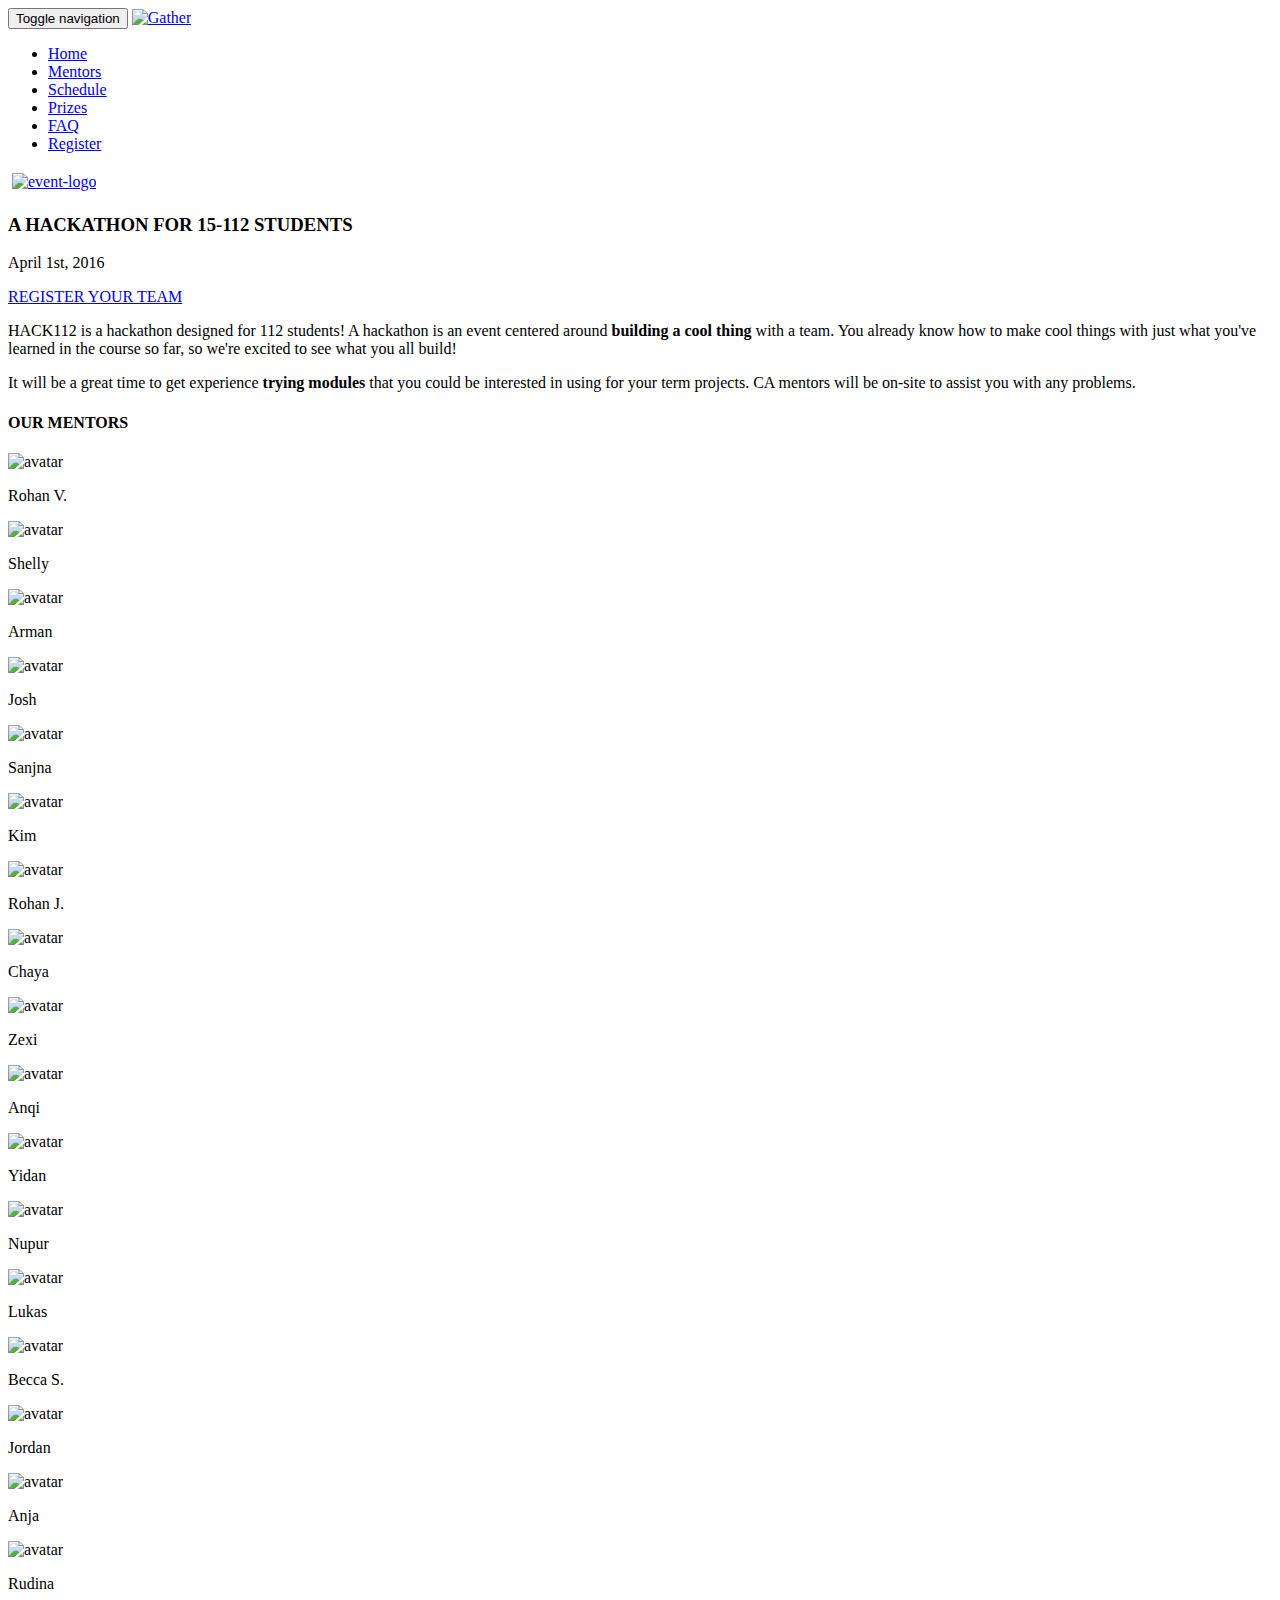
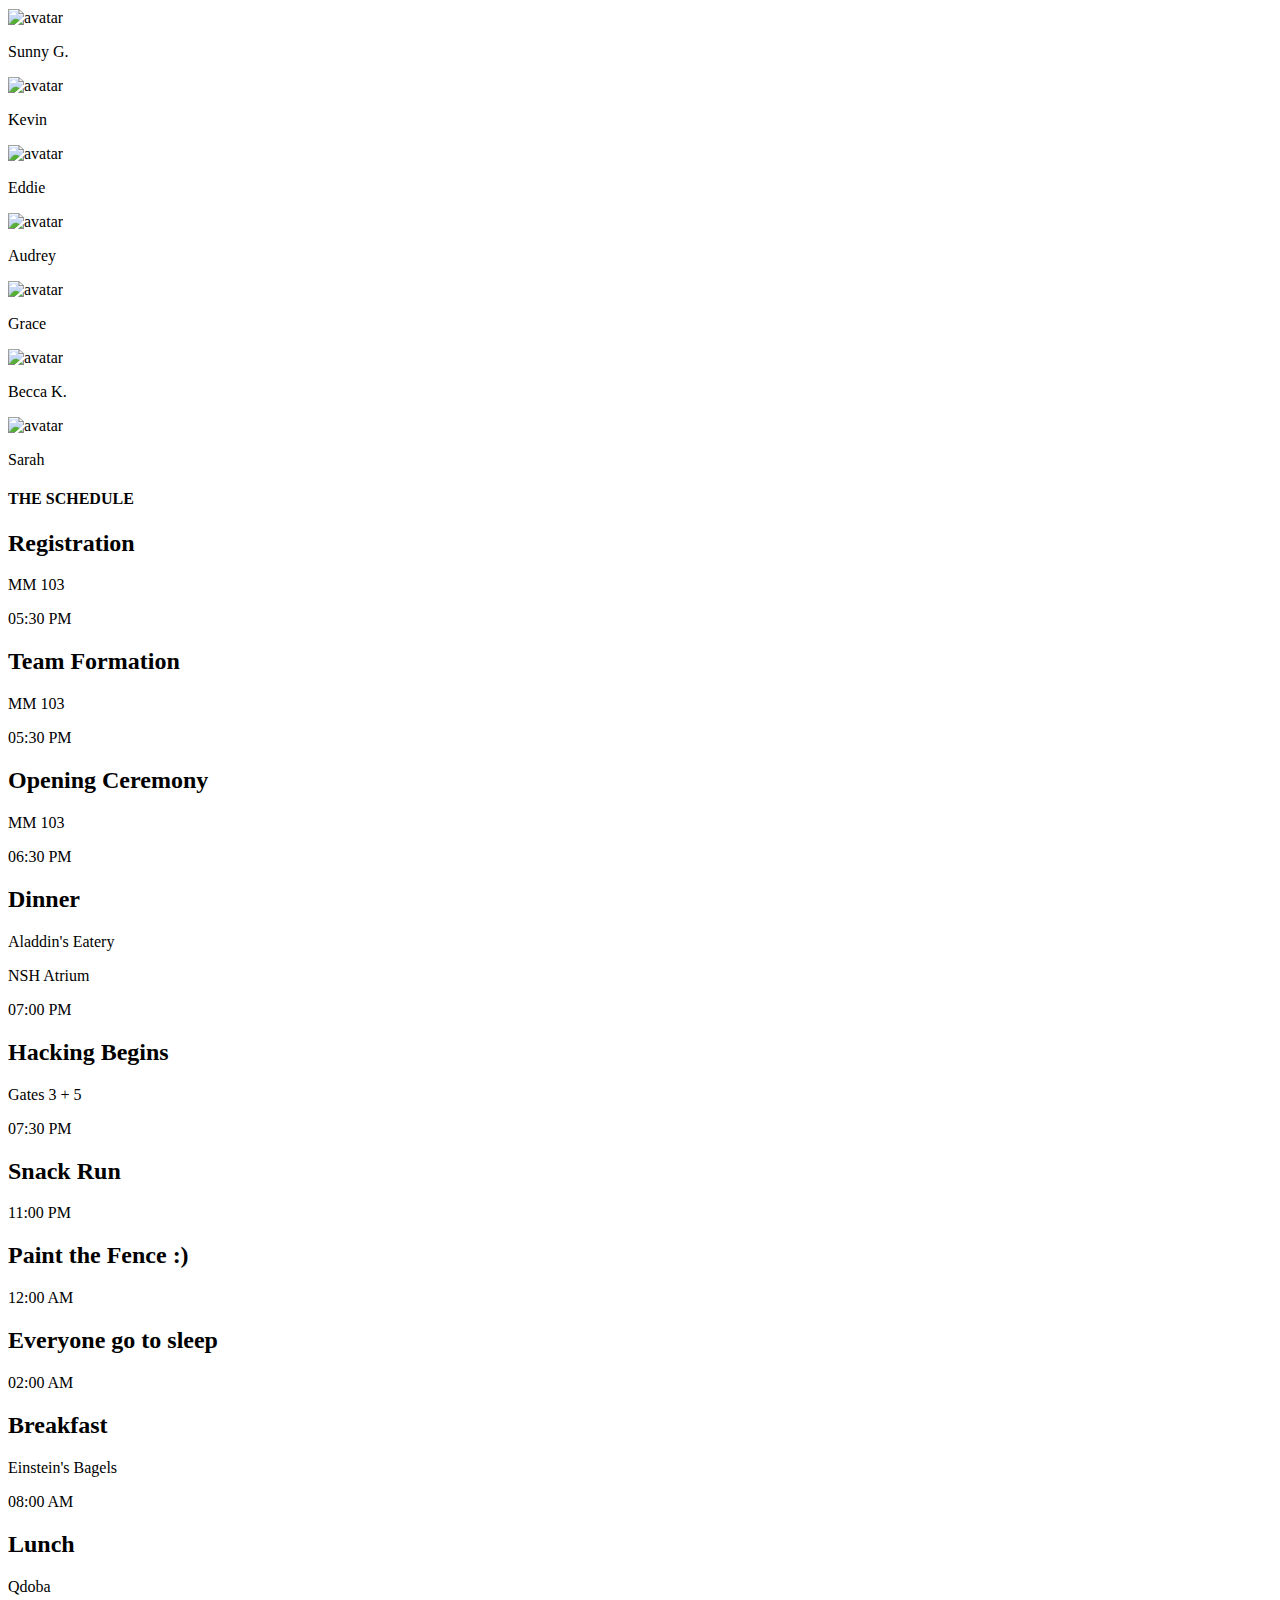
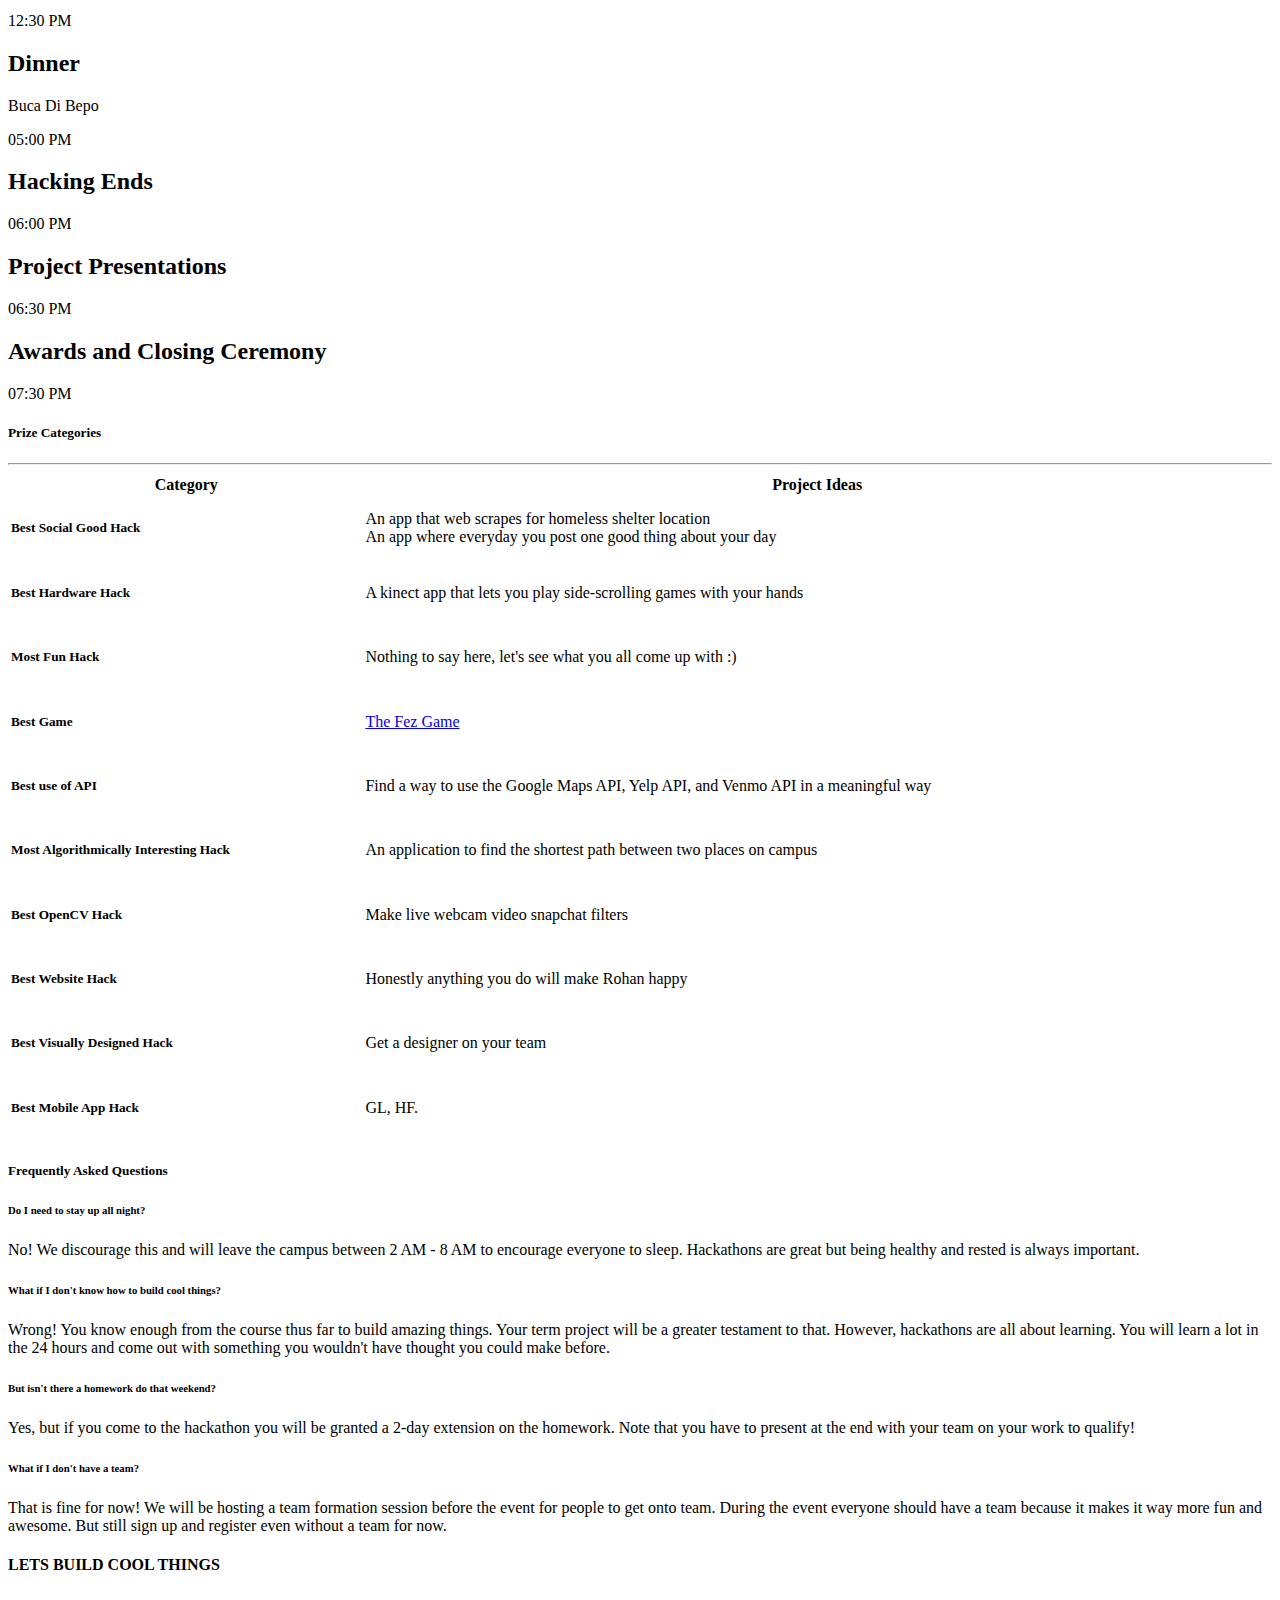
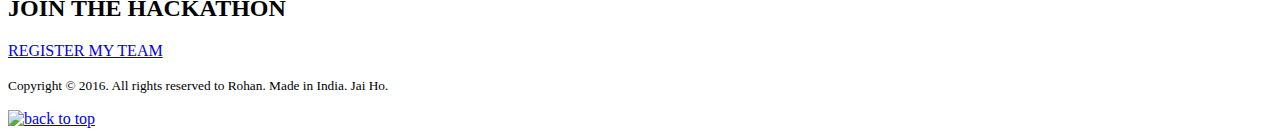
==== index.html @ f841cd09 "Weooo" ====
<!DOCTYPE html>
<html lang="en">
<!-- 

Page    : index / Gather
Version : 1.0
Author  : Surjith S M
URI     : http://themeforest.net/user/surjithctly

Copyright © All rights Reserved
Surjith S M / @surjithctly

 -->

<head>
    <meta charset="utf-8">
    <meta http-equiv="X-UA-Compatible" content="IE=edge">
    <meta name="viewport" content="width=device-width, initial-scale=1.0, maximum-scale=1.0, user-scalable=no">

    <!-- SEO -->
    <meta name="author" content="Surjith S M">
    <meta name="description" content="Gather is a responsive Template for Events, Meetups, Conference and other gatherings.">
    <meta name="keywords" content="gather, responsive, event, meetup, template, conference, gather, rsvp, download">

    <!-- Favicons -->
    <link rel="shortcut icon" href="images/favicon.ico">

    <!-- Page Title -->
    <title>HACK112</title>

    <!-- Bootstrap -->
    <link href="css/bootstrap.min.css" rel="stylesheet">

    <!-- Custom Google Font : Open Sans & Montserrat -->
    <link href='https://fonts.googleapis.com/css?family=Open+Sans:300,600' rel='stylesheet' type='text/css'>
    <link href='https://fonts.googleapis.com/css?family=Montserrat:400,700' rel='stylesheet' type='text/css'>

    <!-- Plugins -->
    <link href="css/plugins/animate.css" rel="stylesheet">
    <link href="css/plugins/slick.css" rel="stylesheet">
    <link href="css/plugins/magnific-popup.css" rel="stylesheet">
    <link href="css/plugins/font-awesome.css" rel="stylesheet">
    <link href="css/plugins/streamline-icons.css" rel="stylesheet">

    <!-- Event Style -->
    <link href="css/event.css" rel="stylesheet">

    <!-- Color Theme -->
    <!-- Options: green, purple, red, yellow, mint, blue, black  -->
    <link href="css/themes/112blue.css" rel="stylesheet">

    <!-- HTML5 shim and Respond.js for IE8 support of HTML5 elements and media queries -->
    <!-- WARNING: Respond.js doesn't work if you view the page via file:// -->
    <!--[if lt IE 9]>
  <script src="js/ie/respond.min.js"></script>
  <![endif]-->

    <!-- Modernizr -->
    <script src="js/modernizr.min.js"></script>
    <!-- Subtle Loading bar -->
    <script src="js/plugins/pace.js"></script>
</head>

<body class="animate-page" data-spy="scroll" data-target="#navbar" data-offset="100">
    <!--Preloader div-->
    <div class="preloader"></div>

    <!-- Fixed navbar -->
    <nav class="navbar navbar-default navbar-fixed-top reveal-menu js-reveal-menu reveal-menu-hidden">
        <div class="container">
            <div class="navbar-header">
                <button type="button" class="navbar-toggle collapsed" data-toggle="collapse" data-target="#navbar" aria-expanded="false" aria-controls="navbar">
                    <span class="sr-only">Toggle navigation</span>
                    <span class="icon-bar"></span>
                    <span class="icon-bar"></span>
                    <span class="icon-bar"></span>
                </button>
                <a class="navbar-brand" href="#"><img style="height:35px;" src="imgs/mainlogo.png" alt="Gather"> </a>
            </div>
            <div id="navbar" class="navbar-collapse collapse">

                <ul class="nav navbar-nav navbar-right">
                    <li class="active"><a href="#top">Home</a></li>
                    <li><a href="#speakers">Mentors</a></li>
                    <li><a href="#schedule">Schedule</a></li>
                    <li><a href="#prizes">Prizes</a></li>
                    <li><a href="#faq">FAQ</a></li>
                    <li><a href="#register">Register</a></li>
                </ul>
            </div>
            <!--/.nav-collapse -->
        </div>
    </nav>
    <!-- // End Fixed navbar -->

    <header id="top" class="header">
        <div class="container">

            <div class="header_top-bg">
                <div class="logo">
                    <a href="#"><img style="border: solid 4px white;" src="imgs/mainlogo.png" alt="event-logo"></a>
                </div>
            </div>

            <h3 class="headline-support wow fadeInDown">A HACKATHON FOR 15-112 STUDENTS</h3>

            <div class="when_where wow fadeIn" data-wow-delay="0.4s">
                <p class="event_when">April 1st, 2016</p>
            </div>

            <div class="header_bottom-bg">
                <a class="btn btn-default btn-xl wow zoomIn" data-wow-delay="0.3s" href="https://docs.google.com/forms/d/1t9cAFQlbSIziXIK_di3aM43OE3vxuRwEm1sgp1pA09I/viewform" target="blank_">REGISTER YOUR TEAM</a>
            </div>

        </div>
        <!-- end .container -->
    </header>
    <!-- end .header -->

    <!-- 
     Highlight Section
     ====================================== -->

    <section class="highlight">

        <div class="container">
            <p class="lead text-center">HACK112 is a hackathon designed for 112 students! A hackathon is an event centered around <b>building a cool thing</b> with a team. You already know how to make cool things with just what you've learned in the course so far, so we're excited to see what you all build!</p>
            <p class="lead text-center">It will be a great time to get experience <b>trying modules</b> that you could be interested in using for your term projects. CA mentors will be on-site to assist you with any problems.</p>

            <!-- <div class="countdown_wrap">

                <h6 class="countdown_title text-center">EVENT WILL START IN</h6>


                <ul id="countdown" data-event-date="1 april 2017 17:00:00">
                    <li class="wow zoomIn" data-wow-delay="0s"> <span class="days">00</span>
                        <p class="timeRefDays">days</p>
                    </li>
                    <li class="wow zoomIn" data-wow-delay="0.2s"> <span class="hours">00</span>
                        <p class="timeRefHours">hours</p>
                    </li>
                    <li class="wow zoomIn" data-wow-delay="0.4s"> <span class="minutes">00</span>
                        <p class="timeRefMinutes">minutes</p>
                    </li>
                    <li class="wow zoomIn" data-wow-delay="0.6s"> <span class="seconds">00</span>
                        <p class="timeRefSeconds">seconds</p>
                    </li>
                </ul>
            </div> -->
            <!-- end .countdown_wrap -->

        </div>
        <!-- end .container -->

    </section>
    <!-- end section.highlight -->

    <!-- 
     Our Speakers
     ====================================== -->

    <section class="speakers" id="speakers">
        <div class="container">

            <div class="section-title wow fadeInUp">
                <h4>OUR MENTORS</h4>
            </div>

            <div class="speaker-slider">

                <div class="speaker-info wow fadeIn" data-wow-delay="0s">
                    <img src="imgs/cas/rnvarma.jpg" alt="avatar" class="img-responsive center-block">
                    <p>Rohan V.</p>
                    <!-- <span>Web Apps</span> -->
                </div>
                <!-- end .speaker-info -->

                <div class="speaker-info wow fadeIn" data-wow-delay="0.1s">
                    <img src="imgs/cas/sbensal.jpg" alt="avatar" class="img-responsive center-block">
                    <p>Shelly</p>
                    <!-- <span>Foursquare</span> -->
                </div>
                <!-- end .speaker-info -->

                <div class="speaker-info wow fadeIn" data-wow-delay="0.2s">
                    <img src="imgs/cas/armanh.jpg" alt="avatar" class="img-responsive center-block">
                    <p>Arman</p>
                    <!-- <span>Consultant</span> -->
                </div>
                <!-- end .speaker-info -->

                <div class="speaker-info wow fadeIn" data-wow-delay="0.2s">
                    <img src="imgs/cas/jkorn.jpg" alt="avatar" class="img-responsive center-block">
                    <p>Josh</p>
                    <!-- <span>Consultant</span> -->
                </div>
                <!-- end .speaker-info -->

                <div class="speaker-info wow fadeIn" data-wow-delay="0.2s">
                    <img src="imgs/cas/sbhartiy.jpg" alt="avatar" class="img-responsive center-block">
                    <p>Sanjna</p>
                    <!-- <span>Consultant</span> -->
                </div>
                <!-- end .speaker-info -->

                <div class="speaker-info wow fadeIn" data-wow-delay="0.2s">
                    <img src="imgs/cas/kkleiven.jpg" alt="avatar" class="img-responsive center-block">
                    <p>Kim</p>
                    <!-- <span>Consultant</span> -->
                </div>
                <!-- end .speaker-info -->

                <div class="speaker-info wow fadeIn" data-wow-delay="0.2s">
                    <img src="imgs/cas/rjadvani.jpg" alt="avatar" class="img-responsive center-block">
                    <p>Rohan J.</p>
                    <!-- <span>Consultant</span> -->
                </div>
                <!-- end .speaker-info -->

                <div class="speaker-info wow fadeIn" data-wow-delay="0.2s">
                    <img src="imgs/cas/cwurman.jpg" alt="avatar" class="img-responsive center-block">
                    <p>Chaya</p>
                    <!-- <span>Consultant</span> -->
                </div>
                <!-- end .speaker-info -->

                <div class="speaker-info wow fadeIn" data-wow-delay="0.2s">
                    <img src="imgs/cas/zexiy.jpg" alt="avatar" class="img-responsive center-block">
                    <p>Zexi</p>
                    <!-- <span>Consultant</span> -->
                </div>
                <!-- end .speaker-info -->

                <div class="speaker-info wow fadeIn" data-wow-delay="0.2s">
                    <img src="imgs/cas/acong.jpg" alt="avatar" class="img-responsive center-block">
                    <p>Anqi</p>
                    <!-- <span>Consultant</span> -->
                </div>
                <!-- end .speaker-info -->

                <div class="speaker-info wow fadeIn" data-wow-delay="0.2s">
                    <img src="imgs/cas/ycong.jpg" alt="avatar" class="img-responsive center-block">
                    <p>Yidan</p>
                    <!-- <span>Consultant</span> -->
                </div>
                <!-- end .speaker-info -->



                <div class="speaker-info wow fadeIn" data-wow-delay="0.2s">
                    <img src="imgs/cas/nchatter.jpg" alt="avatar" class="img-responsive center-block">
                    <p>Nupur</p>
                    <!-- <span>Consultant</span> -->
                </div>
                <!-- end .speaker-info -->

                <div class="speaker-info wow fadeIn" data-wow-delay="0.2s">
                    <img src="imgs/cas/lbp.jpg" alt="avatar" class="img-responsive center-block">
                    <p>Lukas</p>
                    <!-- <span>Consultant</span> -->
                </div>
                <!-- end .speaker-info -->

                <div class="speaker-info wow fadeIn" data-wow-delay="0.2s">
                    <img src="imgs/cas/rkstokes.jpg" alt="avatar" class="img-responsive center-block">
                    <p>Becca S.</p>
                    <!-- <span>Consultant</span> -->
                </div>
                <!-- end .speaker-info -->

                <div class="speaker-info wow fadeIn" data-wow-delay="0.2s">
                    <img src="imgs/cas/jstapins.jpg" alt="avatar" class="img-responsive center-block">
                    <p>Jordan</p>
                    <!-- <span>Consultant</span> -->
                </div>
                <!-- end .speaker-info -->

                <div class="speaker-info wow fadeIn" data-wow-delay="0.2s">
                    <img src="imgs/cas/akalaba.jpg" alt="avatar" class="img-responsive center-block">
                    <p>Anja</p>
                    <!-- <span>Consultant</span> -->
                </div>
                <!-- end .speaker-info -->

                <div class="speaker-info wow fadeIn" data-wow-delay="0.2s">
                    <img src="imgs/cas/rmorina.jpg" alt="avatar" class="img-responsive center-block">
                    <p>Rudina</p>
                    <!-- <span>Consultant</span> -->
                </div>
                <!-- end .speaker-info -->

                <div class="speaker-info wow fadeIn" data-wow-delay="0.2s">
                    <img src="imgs/cas/sgakhar.jpg" alt="avatar" class="img-responsive center-block">
                    <p>Sunny G.</p>
                    <!-- <span>Consultant</span> -->
                </div>
                <!-- end .speaker-info -->

                <div class="speaker-info wow fadeIn" data-wow-delay="0.2s">
                    <img src="imgs/cas/kevinzhe.jpg" alt="avatar" class="img-responsive center-block">
                    <p>Kevin</p>
                    <!-- <span>Consultant</span> -->
                </div>
                <!-- end .speaker-info -->

                <div class="speaker-info wow fadeIn" data-wow-delay="0.2s">
                    <img src="imgs/cas/edryer.jpg" alt="avatar" class="img-responsive center-block">
                    <p>Eddie</p>
                    <!-- <span>Consultant</span> -->
                </div>
                <!-- end .speaker-info -->

                <div class="speaker-info wow fadeIn" data-wow-delay="0.2s">
                    <img src="imgs/cas/aslao.jpg" alt="avatar" class="img-responsive center-block">
                    <p>Audrey</p>
                    <!-- <span>Consultant</span> -->
                </div>
                <!-- end .speaker-info -->

                <div class="speaker-info wow fadeIn" data-wow-delay="0.2s">
                    <img src="imgs/cas/graceg.jpg" alt="avatar" class="img-responsive center-block">
                    <p>Grace</p>
                    <!-- <span>Consultant</span> -->
                </div>
                <!-- end .speaker-info -->

                <div class="speaker-info wow fadeIn" data-wow-delay="0.2s">
                    <img src="imgs/cas/rkern.jpg" alt="avatar" class="img-responsive center-block">
                    <p>Becca K.</p>
                    <!-- <span>Consultant</span> -->
                </div>
                <!-- end .speaker-info -->

                <div class="speaker-info wow fadeIn" data-wow-delay="0.2s">
                    <img src="imgs/cas/sbien.jpg" alt="avatar" class="img-responsive center-block">
                    <p>Sarah</p>
                    <!-- <span>Consultant</span> -->
                </div>
                <!-- end .speaker-info -->

            </div>

        </div>
        <!-- end .container -->
    </section>
    <!-- end section.speakers -->

    <!-- 
     Our Schedule
     ====================================== -->

    <section class="schedule" id="schedule">

        <div class="container">
            <div class="section-title wow fadeInUp">
                <h4>THE SCHEDULE</h4>
            </div>

            <!-- Tab panes -->
            <div class="tab-content">
                <div role="tabpanel" class="tab-pane active" id="day1">

                    <!-- ########## Schedule Timeline DAY 01 Starts ########### -->

                    <section class="timeline">
                        <div class="timeline-block">
                            <div class="timeline-bullet wow zoomIn" data-wow-delay="0s">

                            </div>
                            <!-- timeline-bullet -->

                            <div class="timeline-content">
                                <h2 class="wow flipInX" data-wow-delay="0.3s"> Registration</h2>
                                <p class="wow flipInX" data-wow-delay="0.3s">MM 103</p>
                                <span class="date wow flipInX" data-wow-delay="0.3s">05:30 PM</span>
                            </div>
                            <!-- timeline-content -->
                        </div>
                        <!-- timeline-block -->

                        <div class="timeline-block">
                            <div class="timeline-bullet wow zoomIn" data-wow-delay="0s">

                            </div>
                            <!-- timeline-bullet -->

                            <div class="timeline-content">
                                <h2 class="wow flipInX" data-wow-delay="0.3s">Team Formation</h2>
                                <p class="wow flipInX" data-wow-delay="0.3s">MM 103</p>
                                <span class="date wow flipInX" data-wow-delay="0.3s">05:30 PM</span>
                            </div>
                            <!-- timeline-content -->
                        </div>
                        <!-- timeline-block -->

                        <div class="timeline-block">
                            <div class="timeline-bullet wow zoomIn" data-wow-delay="0s">

                            </div>
                            <!-- timeline-bullet -->

                            <div class="timeline-content">
                                <h2 class="wow flipInX" data-wow-delay="0.3s">Opening Ceremony</h2>
                                <p class="wow flipInX" data-wow-delay="0.3s">MM 103</p>
                                <span class="date wow flipInX" data-wow-delay="0.3s">06:30 PM</span>
                            </div>
                            <!-- timeline-content -->
                        </div>
                        <!-- timeline-block -->

                        <div class="timeline-block">
                            <div class="timeline-bullet wow zoomIn" data-wow-delay="0s">

                            </div>
                            <!-- timeline-bullet -->

                            <div class="timeline-content">
                                <h2 class="wow flipInX" data-wow-delay="0.3s">Dinner</h2>
                                <p class="wow flipInX" data-wow-delay="0.3s">Aladdin's Eatery</p>
                                <p class="wow flipInX" data-wow-delay="0.3s">NSH Atrium</p>
                                <span class="date wow flipInX" data-wow-delay="0.3s">07:00 PM</span>
                            </div>
                            <!-- timeline-content -->
                        </div>
                        <!-- timeline-block -->

                        <div class="timeline-block">
                            <div class="timeline-bullet wow zoomIn" data-wow-delay="0s">

                            </div>
                            <!-- timeline-bullet -->

                            <div class="timeline-content">
                                <h2 class="wow flipInX" data-wow-delay="0.3s">Hacking Begins</h2>
                                <p class="wow flipInX" data-wow-delay="0.3s">Gates 3 + 5</p>
                                <span class="date wow flipInX" data-wow-delay="0.3s">07:30 PM</span>
                            </div>
                            <!-- timeline-content -->
                        </div>
                        <!-- timeline-block -->

                        <div class="timeline-block">
                            <div class="timeline-bullet wow zoomIn" data-wow-delay="0s">

                            </div>
                            <!-- timeline-bullet -->

                            <div class="timeline-content">
                                <h2 class="wow flipInX" data-wow-delay="0.3s">Snack Run</h2>
                                <p class="wow flipInX" data-wow-delay="0.3s"></p>
                                <span class="date wow flipInX" data-wow-delay="0.3s">11:00 PM</span>
                            </div>
                            <!-- timeline-content -->
                        </div>
                        <!-- timeline-block -->

                        <div class="timeline-block">
                            <div class="timeline-bullet wow zoomIn" data-wow-delay="0s">

                            </div>
                            <!-- timeline-bullet -->

                            <div class="timeline-content">
                                <h2 class="wow flipInX" data-wow-delay="0.3s">Paint the Fence :)</h2>
                                <span class="date wow flipInX" data-wow-delay="0.3s">12:00 AM</span>
                            </div>
                            <!-- timeline-content -->
                        </div>
                        <!-- timeline-block -->

                        <div class="timeline-block">
                            <div class="timeline-bullet wow zoomIn" data-wow-delay="0s">

                            </div>
                            <!-- timeline-bullet -->

                            <div class="timeline-content">
                                <h2 class="wow flipInX" data-wow-delay="0.3s">Everyone go to sleep</h2>
                                <span class="date wow flipInX" data-wow-delay="0.3s">02:00 AM</span>
                            </div>
                            <!-- timeline-content -->
                        </div>
                        <!-- timeline-block -->

                        <div class="timeline-block">
                            <div class="timeline-bullet wow zoomIn" data-wow-delay="0s">

                            </div>
                            <!-- timeline-bullet -->

                            <div class="timeline-content">
                                <h2 class="wow flipInX" data-wow-delay="0.3s">Breakfast</h2>
                                <p class="wow flipInX" data-wow-delay="0.3s">Einstein's Bagels</p>
                                <span class="date wow flipInX" data-wow-delay="0.3s">08:00 AM</span>
                            </div>
                            <!-- timeline-content -->
                        </div>
                        <!-- timeline-block -->

                        <div class="timeline-block">
                            <div class="timeline-bullet wow zoomIn" data-wow-delay="0s">

                            </div>
                            <!-- timeline-bullet -->

                            <div class="timeline-content">
                                <h2 class="wow flipInX" data-wow-delay="0.3s">Lunch</h2>
                                <p class="wow flipInX" data-wow-delay="0.3s">Qdoba</p>
                                <span class="date wow flipInX" data-wow-delay="0.3s">12:30 PM</span>
                            </div>
                            <!-- timeline-content -->
                        </div>
                        <!-- timeline-block -->

                        <div class="timeline-block">
                            <div class="timeline-bullet wow zoomIn" data-wow-delay="0s">

                            </div>
                            <!-- timeline-bullet -->

                            <div class="timeline-content">
                                <h2 class="wow flipInX" data-wow-delay="0.3s">Dinner</h2>
                                <p class="wow flipInX" data-wow-delay="0.3s">Buca Di Bepo</p>
                                <span class="date wow flipInX" data-wow-delay="0.3s">05:00 PM</span>
                            </div>
                            <!-- timeline-content -->
                        </div>
                        <!-- timeline-block -->

                        <div class="timeline-block">
                            <div class="timeline-bullet wow zoomIn" data-wow-delay="0s">

                            </div>
                            <!-- timeline-bullet -->

                            <div class="timeline-content">
                                <h2 class="wow flipInX" data-wow-delay="0.3s">Hacking Ends</h2>
                                <span class="date wow flipInX" data-wow-delay="0.3s">06:00 PM</span>
                            </div>
                            <!-- timeline-content -->
                        </div>
                        <!-- timeline-block -->

                        <div class="timeline-block">
                            <div class="timeline-bullet wow zoomIn" data-wow-delay="0s">

                            </div>
                            <!-- timeline-bullet -->

                            <div class="timeline-content">
                                <h2 class="wow flipInX" data-wow-delay="0.3s">Project Presentations</h2>
                                <span class="date wow flipInX" data-wow-delay="0.3s">06:30 PM</span>
                            </div>
                            <!-- timeline-content -->
                        </div>
                        <!-- timeline-block -->

                        <div class="timeline-block">
                            <div class="timeline-bullet wow zoomIn" data-wow-delay="0s">

                            </div>
                            <!-- timeline-bullet -->

                            <div class="timeline-content">
                                <h2 class="wow flipInX" data-wow-delay="0.3s">Awards and Closing Ceremony</h2>
                                <span class="date wow flipInX" data-wow-delay="0.3s">07:30 PM</span>
                            </div>
                            <!-- timeline-content -->
                        </div>
                        <!-- timeline-block -->
                    </section>
                    <!-- timeline -->

                    <!-- ########### End Schedule Timeline  DAY 01  ########### -->

                </div>
            </div>

        </div>
        <!-- end .container -->

    </section>
    <!-- end section.schedule -->

    <!-- 
     Pricing
     ====================================== -->

    <section class="faq" id="prizes">

        <div class="container">

            <div class="section-title">
                <h5>Prize Categories
                </h5>
            </div>
            <div class="row">
                <div class="col-md-10 col-md-offset-1 wow fadeInLeft" data-wow-duration="1s">
                    <table width="100%">
                        <tbody>
                            <tr>
                                <th>Category</th>
                                <th>Project Ideas</th>
                            </tr>
                            <tr>
                                <td><h5>Best Social Good Hack</h5></td>
                                <td>An app that web scrapes for homeless shelter location<br>
                                    An app where everyday you post one good thing about your day</td>
                            </tr>
                            <hr>
                            <tr>
                                <td><h5>Best Hardware Hack</h5></td>
                                <td>A kinect app that lets you play side-scrolling games with your hands</td>
                            </tr>
                            <tr>
                                <td><h5>Most Fun Hack</h5></td>
                                <td>Nothing to say here, let's see what you all come up with :)</td>
                            </tr>
                            <tr>
                                <td><h5>Best Game</h5></td>
                                <td><a href="http://fezgame.com/">The Fez Game</a></td>
                            </tr>
                            <tr>
                                <td><h5>Best use of API</h5></td>
                                <td>Find a way to use the Google Maps API, Yelp API, and Venmo API in a meaningful way</td>
                            </tr>
                            <tr>
                                <td><h5>Most Algorithmically Interesting Hack</h5></td>
                                <td>An application to find the shortest path between two places on campus</td>
                            </tr>
                            <tr>
                                <td><h5>Best OpenCV Hack</h5></td>
                                <td>Make live webcam video snapchat filters</td>
                            </tr>
                            <tr>
                                <td><h5>Best Website Hack</h5></td>
                                <td>Honestly anything you do will make Rohan happy</td>
                            </tr>
                            <tr>
                                <td><h5>Best Visually Designed Hack</h5></td>
                                <td>Get a designer on your team</td>
                            </tr>
                            <tr>
                                <td><h5>Best Mobile App Hack</h5></td>
                                <td>GL, HF.</td>
                            </tr>
                        </tbody>
                    </table>
                </div>
            </div>
        </div>
    </section>
    <!-- end section.faq -->

    <!-- 
     Pricing
     ====================================== -->

    <section class="faq" id="faq">

        <div class="container">

            <div class="section-title">
                <h5>Frequently Asked Questions</h5>
            </div>
            <div class="row">
                <div class="col-md-6 wow fadeInLeft" data-wow-duration="2s">
                    <h6 class="faq-title">Do I need to stay up all night?</h6>
                    <p>No! We discourage this and will leave the campus between 2 AM - 8 AM to encourage everyone to sleep. Hackathons are great but being healthy and rested is always important.</p>
                    <h6 class="faq-title">What if I don't know how to build cool things?</h6>
                    <p>Wrong! You know enough from the course thus far to build amazing things. Your term project will be a greater testament to that. However, hackathons are all about learning. You will learn a lot in the 24 hours and come out with something you wouldn't have thought you could make before.</p>
                </div>
                <div class="col-md-6 wow fadeInRight" data-wow-duration="2s">

                    <h6 class="faq-title">But isn't there a homework do that weekend?</h6>
                    <p>Yes, but if you come to the hackathon you will be granted a 2-day extension on the homework. Note that you have to present at the end with your team on your work to qualify!</p>

                    <h6 class="faq-title">What if I don't have a team?</h6>
                    <p>That is fine for now! We will be hosting a team formation session before the event for people to get onto team. During the event everyone should have a team because it makes it way more fun and awesome. But still sign up and register even without a team for now.</p>

                </div>
            </div>
        </div>
    </section>
    <!-- end section.faq -->

    <!-- 
     Footer Call to Action
     ====================================== -->

    <section class="footer-action" id="register">

        <div class="container">

            <h4 class="headline-support wow fadeInDown">LETS BUILD COOL THINGS</h4>
            <h2 class="headline wow fadeInDown" data-wow-delay="0.1s">JOIN THE HACKATHON</h2>

            <div class="footer_bottom-bg">
                <a class="btn btn-success btn-xl wow zoomIn" data-wow-delay="0.3s" href="https://docs.google.com/forms/d/1t9cAFQlbSIziXIK_di3aM43OE3vxuRwEm1sgp1pA09I/viewform" target="blank_">REGISTER MY TEAM</a>
            </div>

        </div>

    </section>
    <!-- end section.footer-action -->

    <footer>

        <!-- <div class="social-icons">
            <a href="#" class="wow zoomIn"> <i class="fa fa-twitter"></i> </a>
            <a href="#" class="wow zoomIn" data-wow-delay="0.2s"> <i class="fa fa-facebook"></i> </a>
            <a href="#" class="wow zoomIn" data-wow-delay="0.4s"> <i class="fa fa-linkedin"></i> </a>
        </div> -->
        <p> <small class="text-muted">Copyright © 2016. All rights reserved to Rohan. Made in India. Jai Ho.</small></p>

    </footer>

    <a href="#top" class="back_to_top"><img src="images/back_to_top.png" alt="back to top"></a>

    <!-- 
     Javascripts : Nerd Stuff :)
     ====================================== -->

    <!-- jQuery Library -->
    <script src="js/jquery.min.js"></script>

    <!-- Bootstrap JS -->
    <script src="js/bootstrap.min.js"></script>

    <!-- 3rd party Plugins -->
    <script src="js/plugins/countdown.js"></script>
    <script src="js/plugins/wow.js"></script>
    <script src="js/plugins/slick.js"></script>
    <script src="js/plugins/magnific-popup.js"></script>
    <script src="js/plugins/validate.js"></script>
    <script src="js/plugins/appear.js"></script>
    <script src="js/plugins/count-to.js"></script>
    <script src="js/plugins/nicescroll.js"></script>

    <!-- Google Map -->
    <script src="http://maps.google.com/maps/api/js?sensor=false"></script>
    <script src="js/plugins/infobox.js"></script>
    <script src="js/plugins/google-map.js"></script>
    <script src="js/plugins/directions.js"></script>

    <!-- JS Includes -->
    <script src="js/includes/subscribe.js"></script>
    <script src="js/includes/contact_form.js"></script>

    <!-- Main Script -->
    <script src="js/main.js"></script>

    <script>
  (function(i,s,o,g,r,a,m){i['GoogleAnalyticsObject']=r;i[r]=i[r]||function(){
  (i[r].q=i[r].q||[]).push(arguments)},i[r].l=1*new Date();a=s.createElement(o),
  m=s.getElementsByTagName(o)[0];a.async=1;a.src=g;m.parentNode.insertBefore(a,m)
  })(window,document,'script','//www.google-analytics.com/analytics.js','ga');

  ga('create', 'UA-75280503-1', 'auto');
  ga('send', 'pageview');

</script>

</body>

</html>
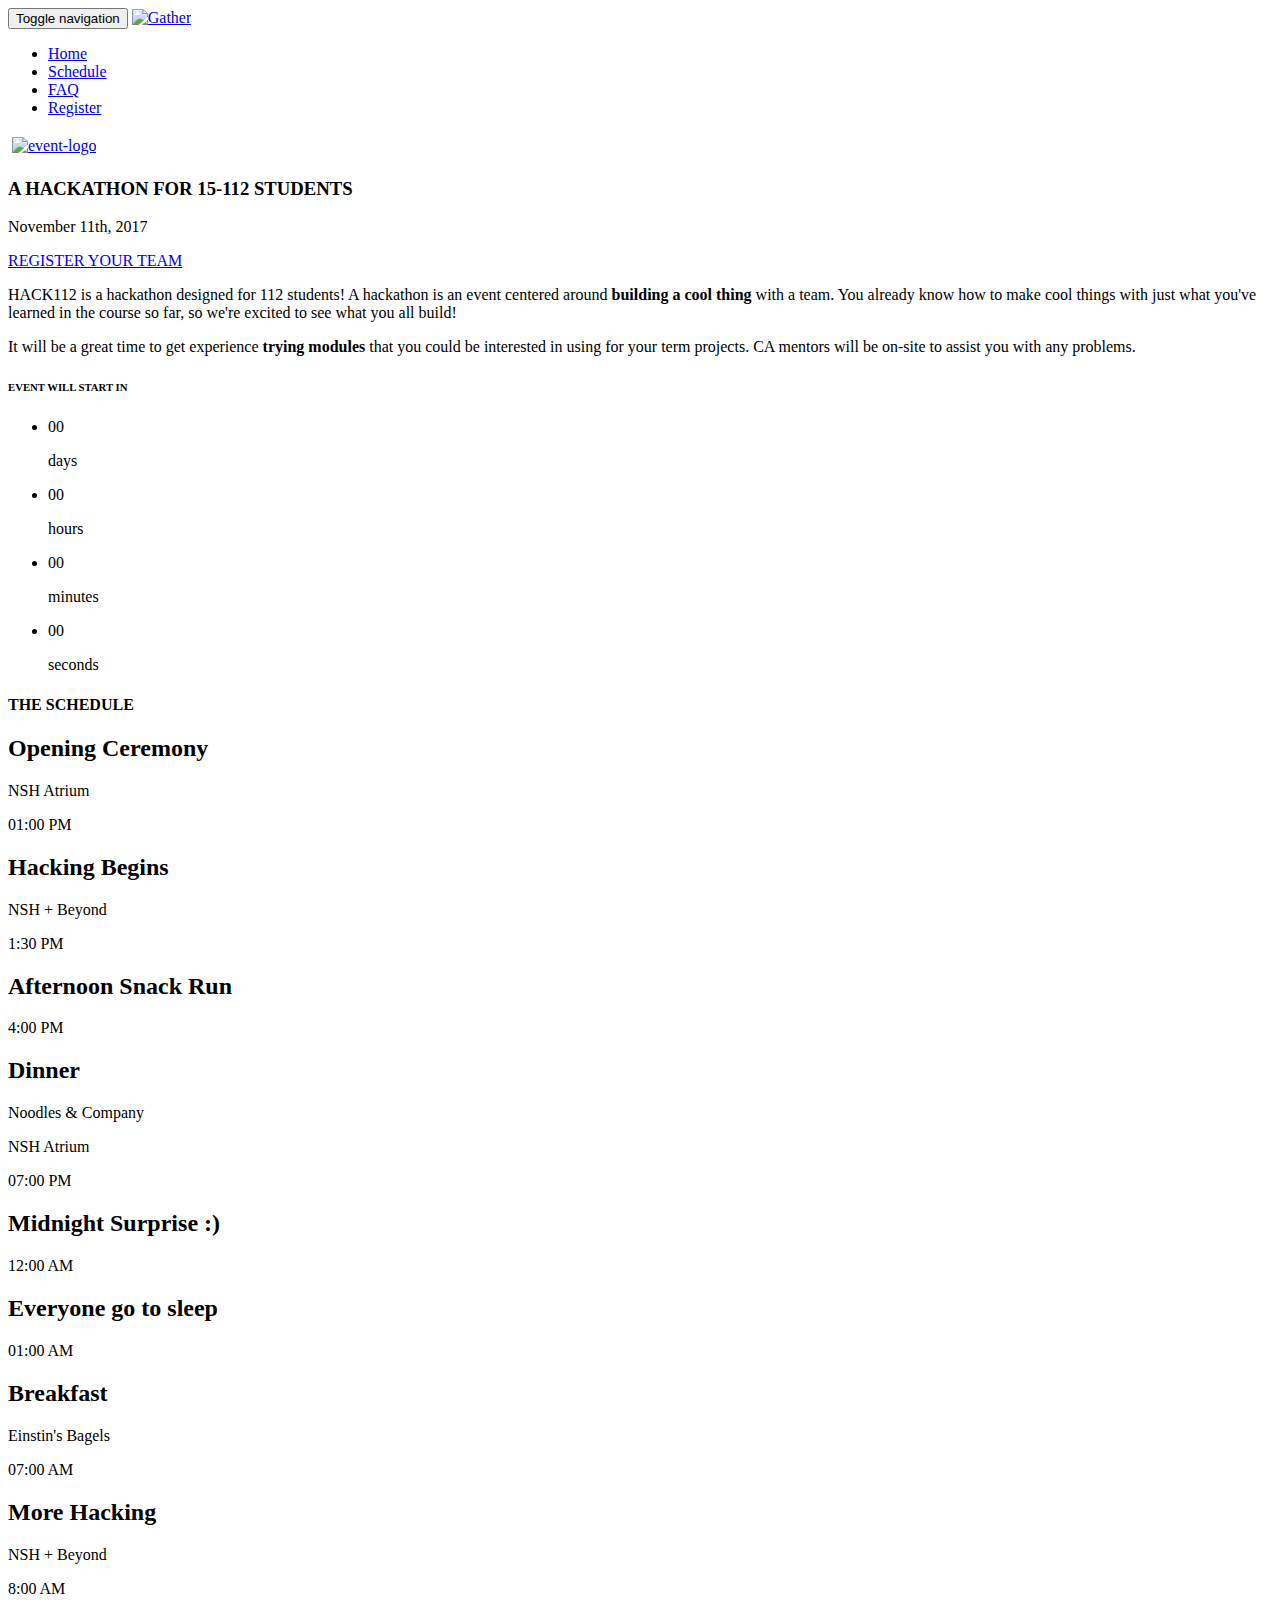
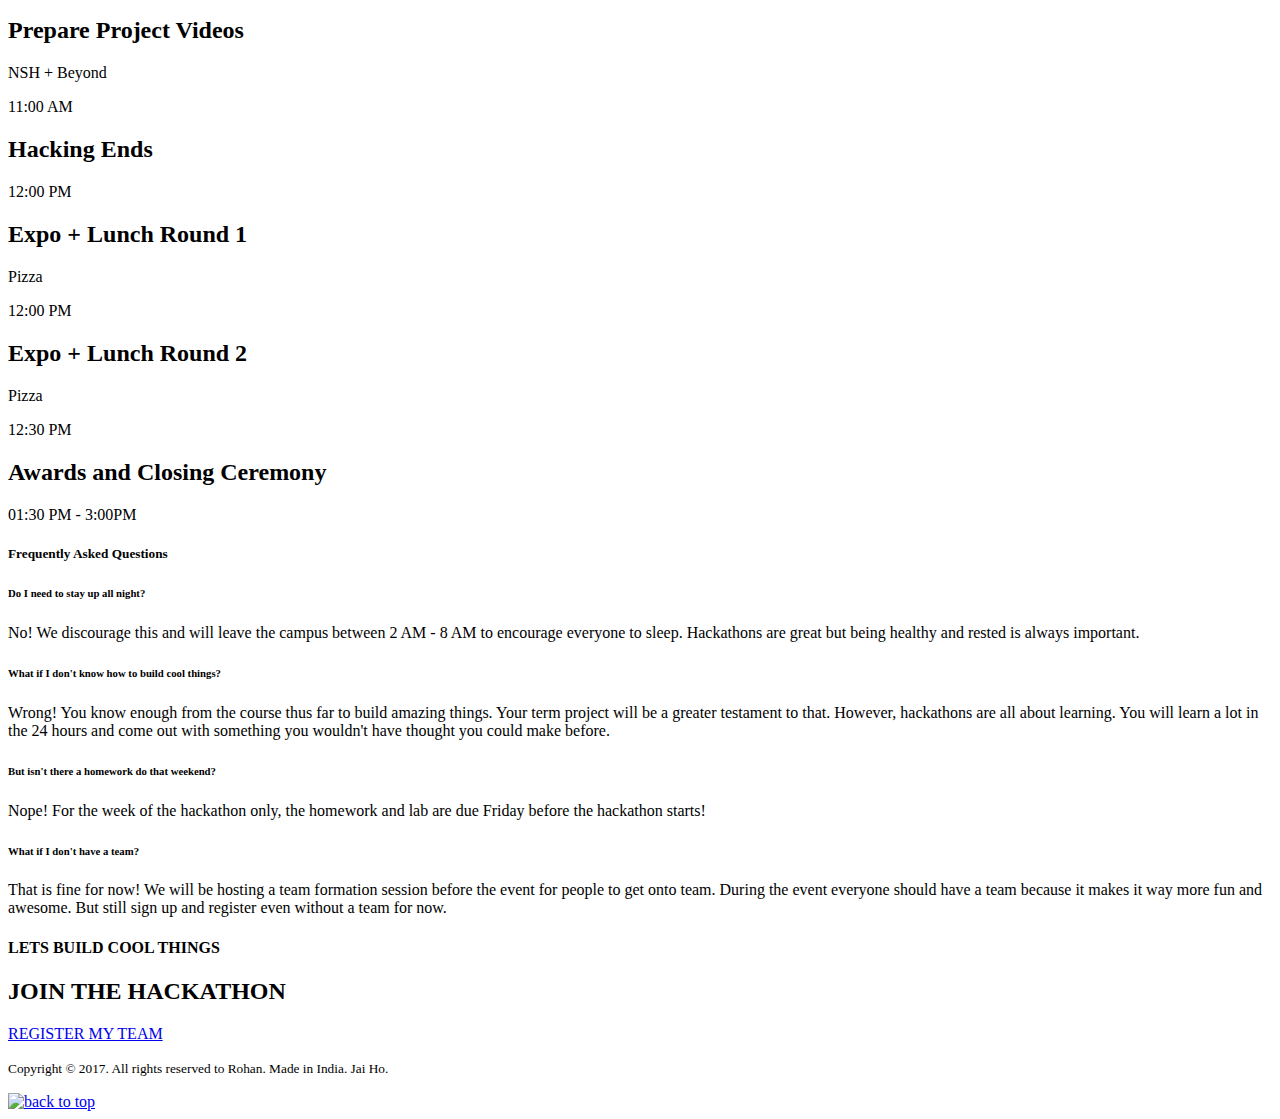
==== commit d1151a88: "idk" ====
--- a/index.html
+++ b/index.html
@@ -81,9 +81,7 @@
 
                 <ul class="nav navbar-nav navbar-right">
                     <li class="active"><a href="#top">Home</a></li>
-                    <li><a href="#speakers">Mentors</a></li>
                     <li><a href="#schedule">Schedule</a></li>
-                    <li><a href="#prizes">Prizes</a></li>
                     <li><a href="#faq">FAQ</a></li>
                     <li><a href="#register">Register</a></li>
                 </ul>
@@ -105,11 +103,11 @@
             <h3 class="headline-support wow fadeInDown">A HACKATHON FOR 15-112 STUDENTS</h3>
 
             <div class="when_where wow fadeIn" data-wow-delay="0.4s">
-                <p class="event_when">April 1st, 2016</p>
+                <p class="event_when">November 11th, 2017</p>
             </div>
 
             <div class="header_bottom-bg">
-                <a class="btn btn-default btn-xl wow zoomIn" data-wow-delay="0.3s" href="https://docs.google.com/forms/d/1t9cAFQlbSIziXIK_di3aM43OE3vxuRwEm1sgp1pA09I/viewform" target="blank_">REGISTER YOUR TEAM</a>
+                <a class="btn btn-default btn-xl wow zoomIn" data-wow-delay="0.3s" href="https://goo.gl/forms/wsobwWdo7vIiPKKg2" target="blank_">REGISTER YOUR TEAM</a>
             </div>
 
         </div>
@@ -127,12 +125,14 @@
             <p class="lead text-center">HACK112 is a hackathon designed for 112 students! A hackathon is an event centered around <b>building a cool thing</b> with a team. You already know how to make cool things with just what you've learned in the course so far, so we're excited to see what you all build!</p>
             <p class="lead text-center">It will be a great time to get experience <b>trying modules</b> that you could be interested in using for your term projects. CA mentors will be on-site to assist you with any problems.</p>
 
-            <!-- <div class="countdown_wrap">
+            <div class="countdown_wrap">
 
                 <h6 class="countdown_title text-center">EVENT WILL START IN</h6>
 
-
-                <ul id="countdown" data-event-date="1 april 2017 17:00:00">
+                <!-- Countdown JS for the Event Date Starts here.
+    TIP: You can change your event time below in the Same Format.  -->
+
+                <ul id="countdown" data-event-date="11 november 2017 13:00:00">
                     <li class="wow zoomIn" data-wow-delay="0s"> <span class="days">00</span>
                         <p class="timeRefDays">days</p>
                     </li>
@@ -146,7 +146,7 @@
                         <p class="timeRefSeconds">seconds</p>
                     </li>
                 </ul>
-            </div> -->
+            </div>
             <!-- end .countdown_wrap -->
 
         </div>
@@ -155,196 +155,7 @@
     </section>
     <!-- end section.highlight -->
 
-    <!-- 
-     Our Speakers
-     ====================================== -->
-
-    <section class="speakers" id="speakers">
-        <div class="container">
-
-            <div class="section-title wow fadeInUp">
-                <h4>OUR MENTORS</h4>
-            </div>
-
-            <div class="speaker-slider">
-
-                <div class="speaker-info wow fadeIn" data-wow-delay="0s">
-                    <img src="imgs/cas/rnvarma.jpg" alt="avatar" class="img-responsive center-block">
-                    <p>Rohan V.</p>
-                    <!-- <span>Web Apps</span> -->
-                </div>
-                <!-- end .speaker-info -->
-
-                <div class="speaker-info wow fadeIn" data-wow-delay="0.1s">
-                    <img src="imgs/cas/sbensal.jpg" alt="avatar" class="img-responsive center-block">
-                    <p>Shelly</p>
-                    <!-- <span>Foursquare</span> -->
-                </div>
-                <!-- end .speaker-info -->
-
-                <div class="speaker-info wow fadeIn" data-wow-delay="0.2s">
-                    <img src="imgs/cas/armanh.jpg" alt="avatar" class="img-responsive center-block">
-                    <p>Arman</p>
-                    <!-- <span>Consultant</span> -->
-                </div>
-                <!-- end .speaker-info -->
-
-                <div class="speaker-info wow fadeIn" data-wow-delay="0.2s">
-                    <img src="imgs/cas/jkorn.jpg" alt="avatar" class="img-responsive center-block">
-                    <p>Josh</p>
-                    <!-- <span>Consultant</span> -->
-                </div>
-                <!-- end .speaker-info -->
-
-                <div class="speaker-info wow fadeIn" data-wow-delay="0.2s">
-                    <img src="imgs/cas/sbhartiy.jpg" alt="avatar" class="img-responsive center-block">
-                    <p>Sanjna</p>
-                    <!-- <span>Consultant</span> -->
-                </div>
-                <!-- end .speaker-info -->
-
-                <div class="speaker-info wow fadeIn" data-wow-delay="0.2s">
-                    <img src="imgs/cas/kkleiven.jpg" alt="avatar" class="img-responsive center-block">
-                    <p>Kim</p>
-                    <!-- <span>Consultant</span> -->
-                </div>
-                <!-- end .speaker-info -->
-
-                <div class="speaker-info wow fadeIn" data-wow-delay="0.2s">
-                    <img src="imgs/cas/rjadvani.jpg" alt="avatar" class="img-responsive center-block">
-                    <p>Rohan J.</p>
-                    <!-- <span>Consultant</span> -->
-                </div>
-                <!-- end .speaker-info -->
-
-                <div class="speaker-info wow fadeIn" data-wow-delay="0.2s">
-                    <img src="imgs/cas/cwurman.jpg" alt="avatar" class="img-responsive center-block">
-                    <p>Chaya</p>
-                    <!-- <span>Consultant</span> -->
-                </div>
-                <!-- end .speaker-info -->
-
-                <div class="speaker-info wow fadeIn" data-wow-delay="0.2s">
-                    <img src="imgs/cas/zexiy.jpg" alt="avatar" class="img-responsive center-block">
-                    <p>Zexi</p>
-                    <!-- <span>Consultant</span> -->
-                </div>
-                <!-- end .speaker-info -->
-
-                <div class="speaker-info wow fadeIn" data-wow-delay="0.2s">
-                    <img src="imgs/cas/acong.jpg" alt="avatar" class="img-responsive center-block">
-                    <p>Anqi</p>
-                    <!-- <span>Consultant</span> -->
-                </div>
-                <!-- end .speaker-info -->
-
-                <div class="speaker-info wow fadeIn" data-wow-delay="0.2s">
-                    <img src="imgs/cas/ycong.jpg" alt="avatar" class="img-responsive center-block">
-                    <p>Yidan</p>
-                    <!-- <span>Consultant</span> -->
-                </div>
-                <!-- end .speaker-info -->
-
-
-
-                <div class="speaker-info wow fadeIn" data-wow-delay="0.2s">
-                    <img src="imgs/cas/nchatter.jpg" alt="avatar" class="img-responsive center-block">
-                    <p>Nupur</p>
-                    <!-- <span>Consultant</span> -->
-                </div>
-                <!-- end .speaker-info -->
-
-                <div class="speaker-info wow fadeIn" data-wow-delay="0.2s">
-                    <img src="imgs/cas/lbp.jpg" alt="avatar" class="img-responsive center-block">
-                    <p>Lukas</p>
-                    <!-- <span>Consultant</span> -->
-                </div>
-                <!-- end .speaker-info -->
-
-                <div class="speaker-info wow fadeIn" data-wow-delay="0.2s">
-                    <img src="imgs/cas/rkstokes.jpg" alt="avatar" class="img-responsive center-block">
-                    <p>Becca S.</p>
-                    <!-- <span>Consultant</span> -->
-                </div>
-                <!-- end .speaker-info -->
-
-                <div class="speaker-info wow fadeIn" data-wow-delay="0.2s">
-                    <img src="imgs/cas/jstapins.jpg" alt="avatar" class="img-responsive center-block">
-                    <p>Jordan</p>
-                    <!-- <span>Consultant</span> -->
-                </div>
-                <!-- end .speaker-info -->
-
-                <div class="speaker-info wow fadeIn" data-wow-delay="0.2s">
-                    <img src="imgs/cas/akalaba.jpg" alt="avatar" class="img-responsive center-block">
-                    <p>Anja</p>
-                    <!-- <span>Consultant</span> -->
-                </div>
-                <!-- end .speaker-info -->
-
-                <div class="speaker-info wow fadeIn" data-wow-delay="0.2s">
-                    <img src="imgs/cas/rmorina.jpg" alt="avatar" class="img-responsive center-block">
-                    <p>Rudina</p>
-                    <!-- <span>Consultant</span> -->
-                </div>
-                <!-- end .speaker-info -->
-
-                <div class="speaker-info wow fadeIn" data-wow-delay="0.2s">
-                    <img src="imgs/cas/sgakhar.jpg" alt="avatar" class="img-responsive center-block">
-                    <p>Sunny G.</p>
-                    <!-- <span>Consultant</span> -->
-                </div>
-                <!-- end .speaker-info -->
-
-                <div class="speaker-info wow fadeIn" data-wow-delay="0.2s">
-                    <img src="imgs/cas/kevinzhe.jpg" alt="avatar" class="img-responsive center-block">
-                    <p>Kevin</p>
-                    <!-- <span>Consultant</span> -->
-                </div>
-                <!-- end .speaker-info -->
-
-                <div class="speaker-info wow fadeIn" data-wow-delay="0.2s">
-                    <img src="imgs/cas/edryer.jpg" alt="avatar" class="img-responsive center-block">
-                    <p>Eddie</p>
-                    <!-- <span>Consultant</span> -->
-                </div>
-                <!-- end .speaker-info -->
-
-                <div class="speaker-info wow fadeIn" data-wow-delay="0.2s">
-                    <img src="imgs/cas/aslao.jpg" alt="avatar" class="img-responsive center-block">
-                    <p>Audrey</p>
-                    <!-- <span>Consultant</span> -->
-                </div>
-                <!-- end .speaker-info -->
-
-                <div class="speaker-info wow fadeIn" data-wow-delay="0.2s">
-                    <img src="imgs/cas/graceg.jpg" alt="avatar" class="img-responsive center-block">
-                    <p>Grace</p>
-                    <!-- <span>Consultant</span> -->
-                </div>
-                <!-- end .speaker-info -->
-
-                <div class="speaker-info wow fadeIn" data-wow-delay="0.2s">
-                    <img src="imgs/cas/rkern.jpg" alt="avatar" class="img-responsive center-block">
-                    <p>Becca K.</p>
-                    <!-- <span>Consultant</span> -->
-                </div>
-                <!-- end .speaker-info -->
-
-                <div class="speaker-info wow fadeIn" data-wow-delay="0.2s">
-                    <img src="imgs/cas/sbien.jpg" alt="avatar" class="img-responsive center-block">
-                    <p>Sarah</p>
-                    <!-- <span>Consultant</span> -->
-                </div>
-                <!-- end .speaker-info -->
-
-            </div>
-
-        </div>
-        <!-- end .container -->
-    </section>
-    <!-- end section.speakers -->
-
+   
     <!-- 
      Our Schedule
      ====================================== -->
@@ -363,34 +174,7 @@
                     <!-- ########## Schedule Timeline DAY 01 Starts ########### -->
 
                     <section class="timeline">
-                        <div class="timeline-block">
-                            <div class="timeline-bullet wow zoomIn" data-wow-delay="0s">
-
-                            </div>
-                            <!-- timeline-bullet -->
-
-                            <div class="timeline-content">
-                                <h2 class="wow flipInX" data-wow-delay="0.3s"> Registration</h2>
-                                <p class="wow flipInX" data-wow-delay="0.3s">MM 103</p>
-                                <span class="date wow flipInX" data-wow-delay="0.3s">05:30 PM</span>
-                            </div>
-                            <!-- timeline-content -->
-                        </div>
-                        <!-- timeline-block -->
-
-                        <div class="timeline-block">
-                            <div class="timeline-bullet wow zoomIn" data-wow-delay="0s">
-
-                            </div>
-                            <!-- timeline-bullet -->
-
-                            <div class="timeline-content">
-                                <h2 class="wow flipInX" data-wow-delay="0.3s">Team Formation</h2>
-                                <p class="wow flipInX" data-wow-delay="0.3s">MM 103</p>
-                                <span class="date wow flipInX" data-wow-delay="0.3s">05:30 PM</span>
-                            </div>
-                            <!-- timeline-content -->
-                        </div>
+                      
                         <!-- timeline-block -->
 
                         <div class="timeline-block">
@@ -401,11 +185,47 @@
 
                             <div class="timeline-content">
                                 <h2 class="wow flipInX" data-wow-delay="0.3s">Opening Ceremony</h2>
-                                <p class="wow flipInX" data-wow-delay="0.3s">MM 103</p>
-                                <span class="date wow flipInX" data-wow-delay="0.3s">06:30 PM</span>
-                            </div>
-                            <!-- timeline-content -->
-                        </div>
+                                <p class="wow flipInX" data-wow-delay="0.3s">NSH Atrium</p>
+                                <span class="date wow flipInX" data-wow-delay="0.3s">01:00 PM</span>
+                            </div>
+                            <!-- timeline-content -->
+                        </div>
+
+                        <!-- timeline-block -->
+
+                        <div class="timeline-block">
+                            <div class="timeline-bullet wow zoomIn" data-wow-delay="0s">
+
+                            </div>
+                            <!-- timeline-bullet -->
+
+                            <div class="timeline-content">
+                                <h2 class="wow flipInX" data-wow-delay="0.3s">Hacking Begins</h2>
+                                <p class="wow flipInX" data-wow-delay="0.3s">NSH + Beyond</p>
+                                <span class="date wow flipInX" data-wow-delay="0.3s">1:30 PM</span>
+                            </div>
+                            <!-- timeline-content -->
+                        </div>
+
+
+
+                        <!-- timeline-block -->
+
+                        <div class="timeline-block">
+                            <div class="timeline-bullet wow zoomIn" data-wow-delay="0s">
+
+                            </div>
+                            <!-- timeline-bullet -->
+
+                            <div class="timeline-content">
+                                <h2 class="wow flipInX" data-wow-delay="0.3s">Afternoon Snack Run</h2>
+                                <p class="wow flipInX" data-wow-delay="0.3s"></p>
+                                <span class="date wow flipInX" data-wow-delay="0.3s">4:00 PM</span>
+                            </div>
+                            <!-- timeline-content -->
+                        </div>
+
+
                         <!-- timeline-block -->
 
                         <div class="timeline-block">
@@ -416,52 +236,23 @@
 
                             <div class="timeline-content">
                                 <h2 class="wow flipInX" data-wow-delay="0.3s">Dinner</h2>
-                                <p class="wow flipInX" data-wow-delay="0.3s">Aladdin's Eatery</p>
+                                <p class="wow flipInX" data-wow-delay="0.3s">Noodles  &amp; Company</p>
                                 <p class="wow flipInX" data-wow-delay="0.3s">NSH Atrium</p>
                                 <span class="date wow flipInX" data-wow-delay="0.3s">07:00 PM</span>
                             </div>
                             <!-- timeline-content -->
                         </div>
-                        <!-- timeline-block -->
-
-                        <div class="timeline-block">
-                            <div class="timeline-bullet wow zoomIn" data-wow-delay="0s">
-
-                            </div>
-                            <!-- timeline-bullet -->
-
-                            <div class="timeline-content">
-                                <h2 class="wow flipInX" data-wow-delay="0.3s">Hacking Begins</h2>
-                                <p class="wow flipInX" data-wow-delay="0.3s">Gates 3 + 5</p>
-                                <span class="date wow flipInX" data-wow-delay="0.3s">07:30 PM</span>
-                            </div>
-                            <!-- timeline-content -->
-                        </div>
-                        <!-- timeline-block -->
-
-                        <div class="timeline-block">
-                            <div class="timeline-bullet wow zoomIn" data-wow-delay="0s">
-
-                            </div>
-                            <!-- timeline-bullet -->
-
-                            <div class="timeline-content">
-                                <h2 class="wow flipInX" data-wow-delay="0.3s">Snack Run</h2>
-                                <p class="wow flipInX" data-wow-delay="0.3s"></p>
-                                <span class="date wow flipInX" data-wow-delay="0.3s">11:00 PM</span>
-                            </div>
-                            <!-- timeline-content -->
-                        </div>
-                        <!-- timeline-block -->
-
-                        <div class="timeline-block">
-                            <div class="timeline-bullet wow zoomIn" data-wow-delay="0s">
-
-                            </div>
-                            <!-- timeline-bullet -->
-
-                            <div class="timeline-content">
-                                <h2 class="wow flipInX" data-wow-delay="0.3s">Paint the Fence :)</h2>
+
+                        <!-- timeline-block -->
+
+                        <div class="timeline-block">
+                            <div class="timeline-bullet wow zoomIn" data-wow-delay="0s">
+
+                            </div>
+                            <!-- timeline-bullet -->
+
+                            <div class="timeline-content">
+                                <h2 class="wow flipInX" data-wow-delay="0.3s">Midnight Surprise :)</h2>
                                 <span class="date wow flipInX" data-wow-delay="0.3s">12:00 AM</span>
                             </div>
                             <!-- timeline-content -->
@@ -476,7 +267,7 @@
 
                             <div class="timeline-content">
                                 <h2 class="wow flipInX" data-wow-delay="0.3s">Everyone go to sleep</h2>
-                                <span class="date wow flipInX" data-wow-delay="0.3s">02:00 AM</span>
+                                <span class="date wow flipInX" data-wow-delay="0.3s">01:00 AM</span>
                             </div>
                             <!-- timeline-content -->
                         </div>
@@ -490,69 +281,94 @@
 
                             <div class="timeline-content">
                                 <h2 class="wow flipInX" data-wow-delay="0.3s">Breakfast</h2>
-                                <p class="wow flipInX" data-wow-delay="0.3s">Einstein's Bagels</p>
-                                <span class="date wow flipInX" data-wow-delay="0.3s">08:00 AM</span>
-                            </div>
-                            <!-- timeline-content -->
-                        </div>
-                        <!-- timeline-block -->
-
-                        <div class="timeline-block">
-                            <div class="timeline-bullet wow zoomIn" data-wow-delay="0s">
-
-                            </div>
-                            <!-- timeline-bullet -->
-
-                            <div class="timeline-content">
-                                <h2 class="wow flipInX" data-wow-delay="0.3s">Lunch</h2>
-                                <p class="wow flipInX" data-wow-delay="0.3s">Qdoba</p>
+                                <p class="wow flipInX" data-wow-delay="0.3s">Einstin's Bagels</p>
+                                <span class="date wow flipInX" data-wow-delay="0.3s">07:00 AM</span>
+                            </div>
+                            <!-- timeline-content -->
+                        </div>
+
+
+                        <!-- timeline-block -->
+
+                        <div class="timeline-block">
+                            <div class="timeline-bullet wow zoomIn" data-wow-delay="0s">
+
+                            </div>
+                            <!-- timeline-bullet -->
+
+                            <div class="timeline-content">
+                                <h2 class="wow flipInX" data-wow-delay="0.3s">More Hacking</h2>
+                                <p class="wow flipInX" data-wow-delay="0.3s">NSH + Beyond</p>
+                                <span class="date wow flipInX" data-wow-delay="0.3s">8:00 AM</span>
+                            </div>
+                            <!-- timeline-content -->
+                        </div>
+
+                        <!-- timeline-block -->
+
+                        <div class="timeline-block">
+                            <div class="timeline-bullet wow zoomIn" data-wow-delay="0s">
+
+                            </div>
+                            <!-- timeline-bullet -->
+
+                            <div class="timeline-content">
+                                <h2 class="wow flipInX" data-wow-delay="0.3s">Prepare Project Videos</h2>
+                                <p class="wow flipInX" data-wow-delay="0.3s">NSH + Beyond</p>
+                                <span class="date wow flipInX" data-wow-delay="0.3s">11:00 AM</span>
+                            </div
+                            <!-- timeline-content -->
+                        </div>
+
+
+                        <!-- timeline-block -->
+
+                        <div class="timeline-block">
+                            <div class="timeline-bullet wow zoomIn" data-wow-delay="0s">
+
+                            </div>
+                            <!-- timeline-bullet -->
+
+                            <div class="timeline-content">
+                                <h2 class="wow flipInX" data-wow-delay="0.3s">Hacking Ends</h2>
+                                <span class="date wow flipInX" data-wow-delay="0.3s">12:00 PM</span>
+                            </div>
+                            <!-- timeline-content -->
+                        </div>
+
+
+                        <!-- timeline-block -->
+
+                        <div class="timeline-block">
+                            <div class="timeline-bullet wow zoomIn" data-wow-delay="0s">
+
+                            </div>
+                            <!-- timeline-bullet -->
+
+                            <div class="timeline-content">
+                                <h2 class="wow flipInX" data-wow-delay="0.3s">Expo + Lunch Round 1</h2>
+                                <p class="wow flipInX" data-wow-delay="0.3s">Pizza</p>
+                                <span class="date wow flipInX" data-wow-delay="0.3s">12:00 PM</span>
+                            </div>
+                            <!-- timeline-content -->
+                        </div>
+
+                        <!-- timeline-block -->
+
+                        <div class="timeline-block">
+                            <div class="timeline-bullet wow zoomIn" data-wow-delay="0s">
+
+                            </div>
+                            <!-- timeline-bullet -->
+
+                            <div class="timeline-content">
+                                <h2 class="wow flipInX" data-wow-delay="0.3s">Expo + Lunch Round 2</h2>
+                                <p class="wow flipInX" data-wow-delay="0.3s">Pizza</p>
                                 <span class="date wow flipInX" data-wow-delay="0.3s">12:30 PM</span>
                             </div>
                             <!-- timeline-content -->
                         </div>
-                        <!-- timeline-block -->
-
-                        <div class="timeline-block">
-                            <div class="timeline-bullet wow zoomIn" data-wow-delay="0s">
-
-                            </div>
-                            <!-- timeline-bullet -->
-
-                            <div class="timeline-content">
-                                <h2 class="wow flipInX" data-wow-delay="0.3s">Dinner</h2>
-                                <p class="wow flipInX" data-wow-delay="0.3s">Buca Di Bepo</p>
-                                <span class="date wow flipInX" data-wow-delay="0.3s">05:00 PM</span>
-                            </div>
-                            <!-- timeline-content -->
-                        </div>
-                        <!-- timeline-block -->
-
-                        <div class="timeline-block">
-                            <div class="timeline-bullet wow zoomIn" data-wow-delay="0s">
-
-                            </div>
-                            <!-- timeline-bullet -->
-
-                            <div class="timeline-content">
-                                <h2 class="wow flipInX" data-wow-delay="0.3s">Hacking Ends</h2>
-                                <span class="date wow flipInX" data-wow-delay="0.3s">06:00 PM</span>
-                            </div>
-                            <!-- timeline-content -->
-                        </div>
-                        <!-- timeline-block -->
-
-                        <div class="timeline-block">
-                            <div class="timeline-bullet wow zoomIn" data-wow-delay="0s">
-
-                            </div>
-                            <!-- timeline-bullet -->
-
-                            <div class="timeline-content">
-                                <h2 class="wow flipInX" data-wow-delay="0.3s">Project Presentations</h2>
-                                <span class="date wow flipInX" data-wow-delay="0.3s">06:30 PM</span>
-                            </div>
-                            <!-- timeline-content -->
-                        </div>
+
                         <!-- timeline-block -->
 
                         <div class="timeline-block">
@@ -563,11 +379,11 @@
 
                             <div class="timeline-content">
                                 <h2 class="wow flipInX" data-wow-delay="0.3s">Awards and Closing Ceremony</h2>
-                                <span class="date wow flipInX" data-wow-delay="0.3s">07:30 PM</span>
-                            </div>
-                            <!-- timeline-content -->
-                        </div>
-                        <!-- timeline-block -->
+                                <span class="date wow flipInX" data-wow-delay="0.3s">01:30 PM - 3:00PM</span>
+                            </div>
+                            <!-- timeline-content -->
+                        </div>
+                
                     </section>
                     <!-- timeline -->
 
@@ -581,76 +397,6 @@
 
     </section>
     <!-- end section.schedule -->
-
-    <!-- 
-     Pricing
-     ====================================== -->
-
-    <section class="faq" id="prizes">
-
-        <div class="container">
-
-            <div class="section-title">
-                <h5>Prize Categories
-                </h5>
-            </div>
-            <div class="row">
-                <div class="col-md-10 col-md-offset-1 wow fadeInLeft" data-wow-duration="1s">
-                    <table width="100%">
-                        <tbody>
-                            <tr>
-                                <th>Category</th>
-                                <th>Project Ideas</th>
-                            </tr>
-                            <tr>
-                                <td><h5>Best Social Good Hack</h5></td>
-                                <td>An app that web scrapes for homeless shelter location<br>
-                                    An app where everyday you post one good thing about your day</td>
-                            </tr>
-                            <hr>
-                            <tr>
-                                <td><h5>Best Hardware Hack</h5></td>
-                                <td>A kinect app that lets you play side-scrolling games with your hands</td>
-                            </tr>
-                            <tr>
-                                <td><h5>Most Fun Hack</h5></td>
-                                <td>Nothing to say here, let's see what you all come up with :)</td>
-                            </tr>
-                            <tr>
-                                <td><h5>Best Game</h5></td>
-                                <td><a href="http://fezgame.com/">The Fez Game</a></td>
-                            </tr>
-                            <tr>
-                                <td><h5>Best use of API</h5></td>
-                                <td>Find a way to use the Google Maps API, Yelp API, and Venmo API in a meaningful way</td>
-                            </tr>
-                            <tr>
-                                <td><h5>Most Algorithmically Interesting Hack</h5></td>
-                                <td>An application to find the shortest path between two places on campus</td>
-                            </tr>
-                            <tr>
-                                <td><h5>Best OpenCV Hack</h5></td>
-                                <td>Make live webcam video snapchat filters</td>
-                            </tr>
-                            <tr>
-                                <td><h5>Best Website Hack</h5></td>
-                                <td>Honestly anything you do will make Rohan happy</td>
-                            </tr>
-                            <tr>
-                                <td><h5>Best Visually Designed Hack</h5></td>
-                                <td>Get a designer on your team</td>
-                            </tr>
-                            <tr>
-                                <td><h5>Best Mobile App Hack</h5></td>
-                                <td>GL, HF.</td>
-                            </tr>
-                        </tbody>
-                    </table>
-                </div>
-            </div>
-        </div>
-    </section>
-    <!-- end section.faq -->
 
     <!-- 
      Pricing
@@ -673,7 +419,7 @@
                 <div class="col-md-6 wow fadeInRight" data-wow-duration="2s">
 
                     <h6 class="faq-title">But isn't there a homework do that weekend?</h6>
-                    <p>Yes, but if you come to the hackathon you will be granted a 2-day extension on the homework. Note that you have to present at the end with your team on your work to qualify!</p>
+                    <p>Nope! For the week of the hackathon only, the homework and lab are due Friday before the hackathon starts! </p>
 
                     <h6 class="faq-title">What if I don't have a team?</h6>
                     <p>That is fine for now! We will be hosting a team formation session before the event for people to get onto team. During the event everyone should have a team because it makes it way more fun and awesome. But still sign up and register even without a team for now.</p>
@@ -696,7 +442,7 @@
             <h2 class="headline wow fadeInDown" data-wow-delay="0.1s">JOIN THE HACKATHON</h2>
 
             <div class="footer_bottom-bg">
-                <a class="btn btn-success btn-xl wow zoomIn" data-wow-delay="0.3s" href="https://docs.google.com/forms/d/1t9cAFQlbSIziXIK_di3aM43OE3vxuRwEm1sgp1pA09I/viewform" target="blank_">REGISTER MY TEAM</a>
+                <a class="btn btn-success btn-xl wow zoomIn" data-wow-delay="0.3s" href="https://goo.gl/forms/wsobwWdo7vIiPKKg2" target="blank_">REGISTER MY TEAM</a>
             </div>
 
         </div>
@@ -711,7 +457,7 @@
             <a href="#" class="wow zoomIn" data-wow-delay="0.2s"> <i class="fa fa-facebook"></i> </a>
             <a href="#" class="wow zoomIn" data-wow-delay="0.4s"> <i class="fa fa-linkedin"></i> </a>
         </div> -->
-        <p> <small class="text-muted">Copyright © 2016. All rights reserved to Rohan. Made in India. Jai Ho.</small></p>
+        <p> <small class="text-muted">Copyright © 2017. All rights reserved to Rohan. Made in India. Jai Ho.</small></p>
 
     </footer>
 
@@ -750,16 +496,6 @@
     <!-- Main Script -->
     <script src="js/main.js"></script>
 
-    <script>
-  (function(i,s,o,g,r,a,m){i['GoogleAnalyticsObject']=r;i[r]=i[r]||function(){
-  (i[r].q=i[r].q||[]).push(arguments)},i[r].l=1*new Date();a=s.createElement(o),
-  m=s.getElementsByTagName(o)[0];a.async=1;a.src=g;m.parentNode.insertBefore(a,m)
-  })(window,document,'script','//www.google-analytics.com/analytics.js','ga');
-
-  ga('create', 'UA-75280503-1', 'auto');
-  ga('send', 'pageview');
-
-</script>
 
 </body>
 
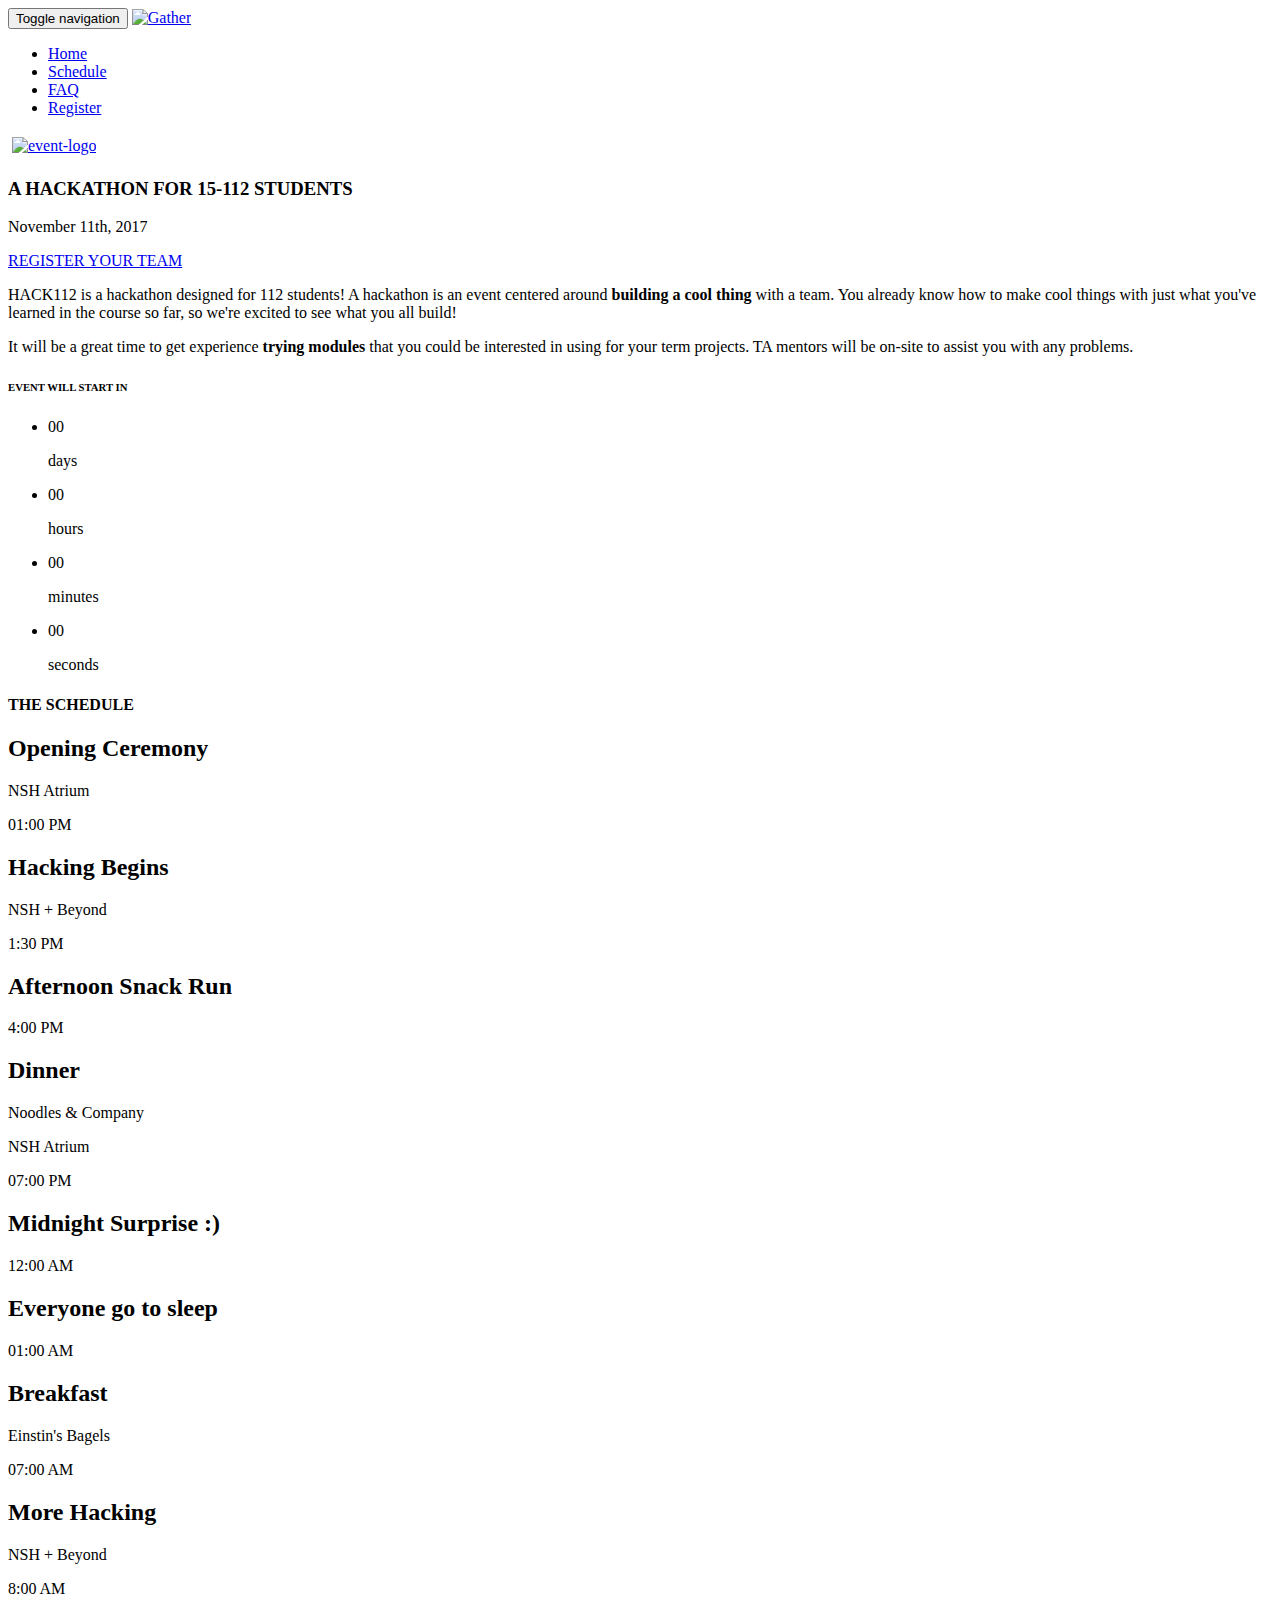
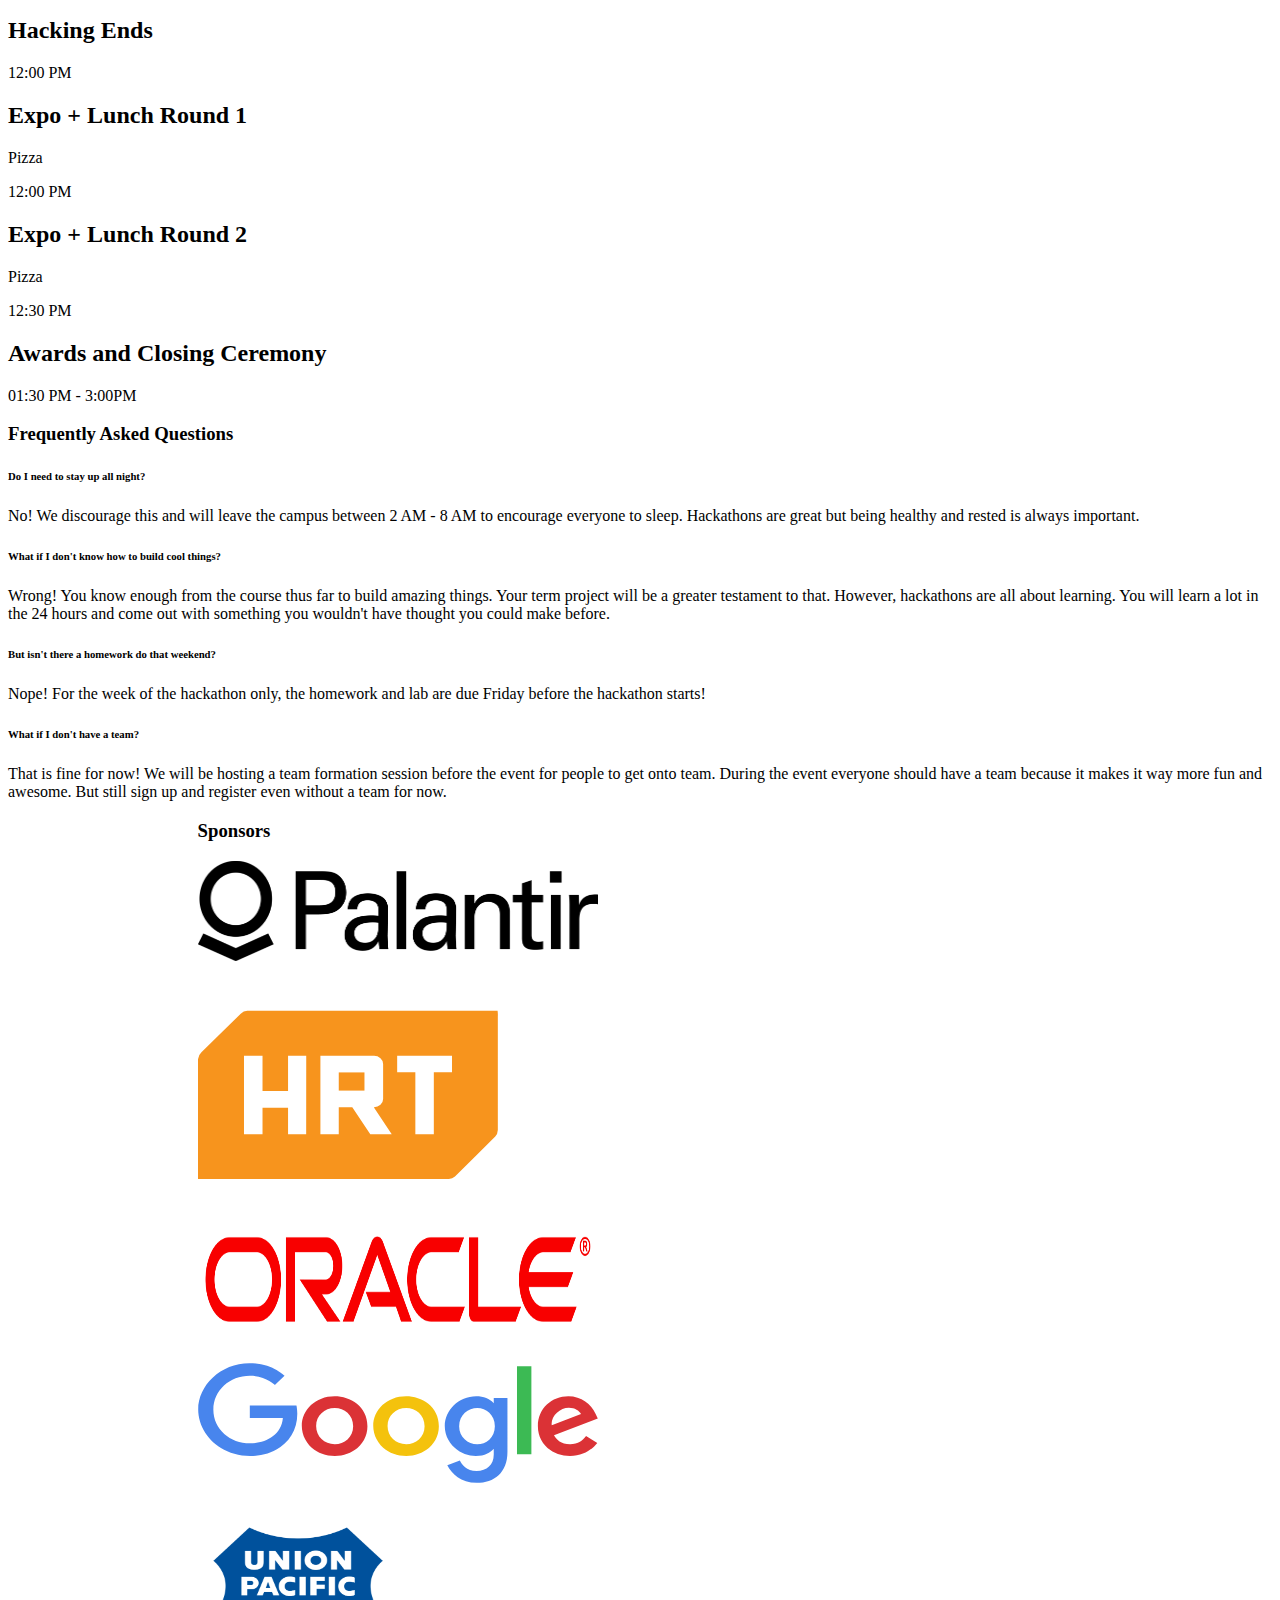
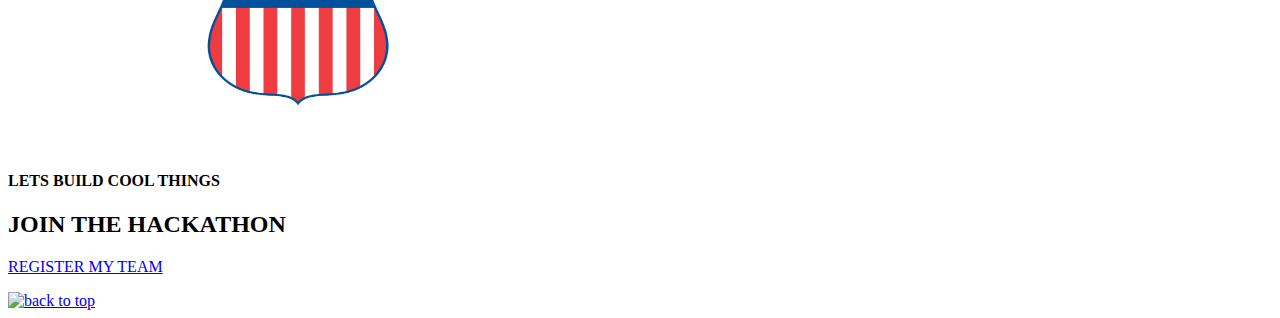
==== commit c7822ed8: "Add logos" ====
--- a/index.html
+++ b/index.html
@@ -123,7 +123,7 @@
 
         <div class="container">
             <p class="lead text-center">HACK112 is a hackathon designed for 112 students! A hackathon is an event centered around <b>building a cool thing</b> with a team. You already know how to make cool things with just what you've learned in the course so far, so we're excited to see what you all build!</p>
-            <p class="lead text-center">It will be a great time to get experience <b>trying modules</b> that you could be interested in using for your term projects. CA mentors will be on-site to assist you with any problems.</p>
+            <p class="lead text-center">It will be a great time to get experience <b>trying modules</b> that you could be interested in using for your term projects. TA mentors will be on-site to assist you with any problems.</p>
 
             <div class="countdown_wrap">
 
@@ -313,23 +313,6 @@
                             <!-- timeline-bullet -->
 
                             <div class="timeline-content">
-                                <h2 class="wow flipInX" data-wow-delay="0.3s">Prepare Project Videos</h2>
-                                <p class="wow flipInX" data-wow-delay="0.3s">NSH + Beyond</p>
-                                <span class="date wow flipInX" data-wow-delay="0.3s">11:00 AM</span>
-                            </div
-                            <!-- timeline-content -->
-                        </div>
-
-
-                        <!-- timeline-block -->
-
-                        <div class="timeline-block">
-                            <div class="timeline-bullet wow zoomIn" data-wow-delay="0s">
-
-                            </div>
-                            <!-- timeline-bullet -->
-
-                            <div class="timeline-content">
                                 <h2 class="wow flipInX" data-wow-delay="0.3s">Hacking Ends</h2>
                                 <span class="date wow flipInX" data-wow-delay="0.3s">12:00 PM</span>
                             </div>
@@ -407,7 +390,7 @@
         <div class="container">
 
             <div class="section-title">
-                <h5>Frequently Asked Questions</h5>
+                <h3>Frequently Asked Questions</h3>
             </div>
             <div class="row">
                 <div class="col-md-6 wow fadeInLeft" data-wow-duration="2s">
@@ -428,6 +411,44 @@
             </div>
         </div>
     </section>
+
+        <section class="faq" id="sponsors">
+
+        <div class="container" style="padding-left: 15%; padding-right: 15%;">
+
+            <div class="section-title">
+                <h3>Sponsors</h3>
+            </div>
+
+            <div class="row" style="padding-bottom: 30px">
+                <div class="col-12 wow fadeInLeft pull-left" data-wow-duration="2s">
+                    <img width="400px" height="100px" src="logos/palantir.png" class="img-rounded"> 
+                </div>
+            </div>
+            <div class="row" style="padding-bottom: 30px">
+                <div class="col-12 wow fadeInRight pull-right" data-wow-duration="2s">
+                    <img width="300px" height="200px" src="logos/hrt.svg" class="img-rounded"> 
+                </div>
+            </div>
+            <div class="row" style="padding-bottom: 30px">
+                <div class="col-12 wow fadeInLeft pull-left" data-wow-duration="2s">
+                    <img width="400px" height="100px" src="logos/oracle.png" class="img-rounded"> 
+                </div>
+            </div>
+            <div class="row" style="padding-bottom: 30px">
+                <div class="col-12 wow fadeInRight pull-right" data-wow-duration="2s">
+                    <img width="400px" height="120px" src="logos/google.svg" class="img-rounded"> 
+                </div>
+            </div>
+            <div class="row" style="padding-bottom: 30px">
+                <div class="col-12 wow fadeInLeft pull-left">
+                    <img width="200px" height="200px" src="logos/union_pacific.png" class="img-rounded"> 
+                </div>
+            </div>
+        </div>
+    </section>
+
+
     <!-- end section.faq -->
 
     <!-- 
@@ -457,7 +478,7 @@
             <a href="#" class="wow zoomIn" data-wow-delay="0.2s"> <i class="fa fa-facebook"></i> </a>
             <a href="#" class="wow zoomIn" data-wow-delay="0.4s"> <i class="fa fa-linkedin"></i> </a>
         </div> -->
-        <p> <small class="text-muted">Copyright © 2017. All rights reserved to Rohan. Made in India. Jai Ho.</small></p>
+        <p> <small class="text-muted"></small></p>
 
     </footer>
 
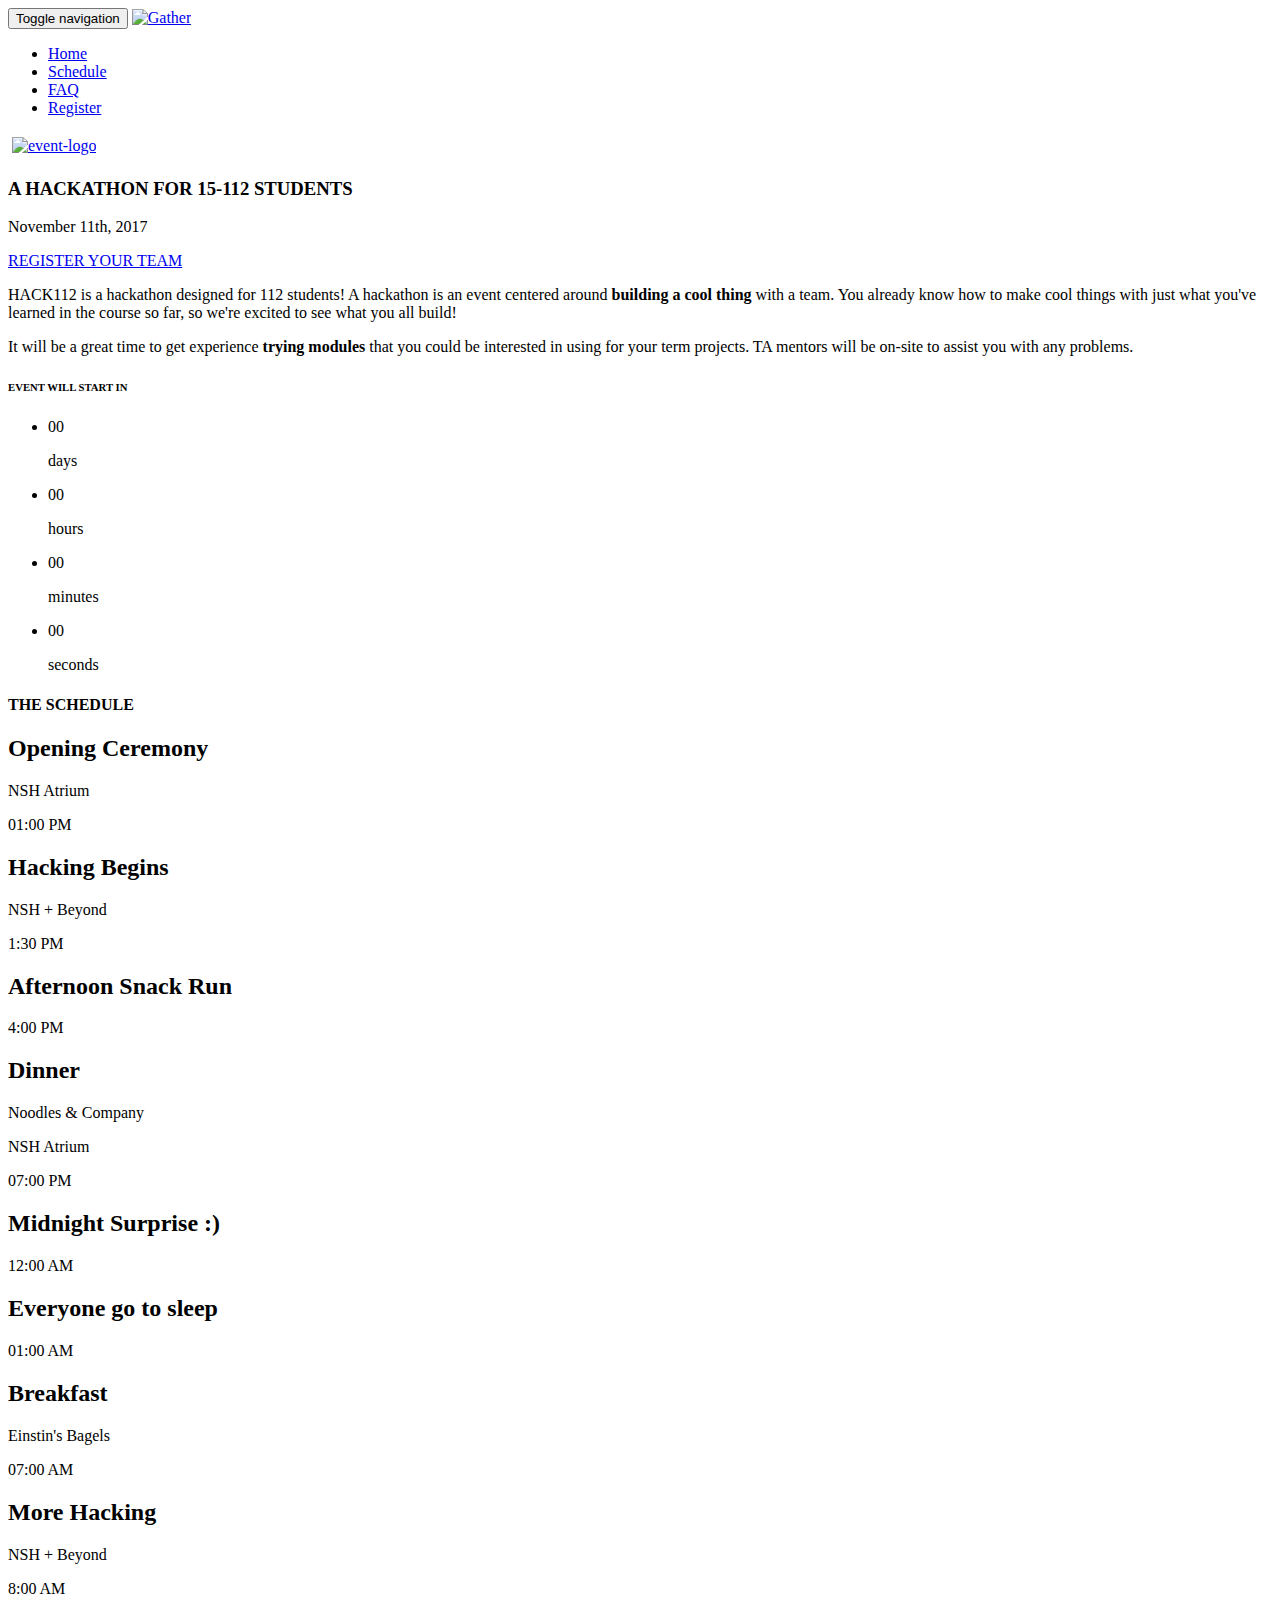
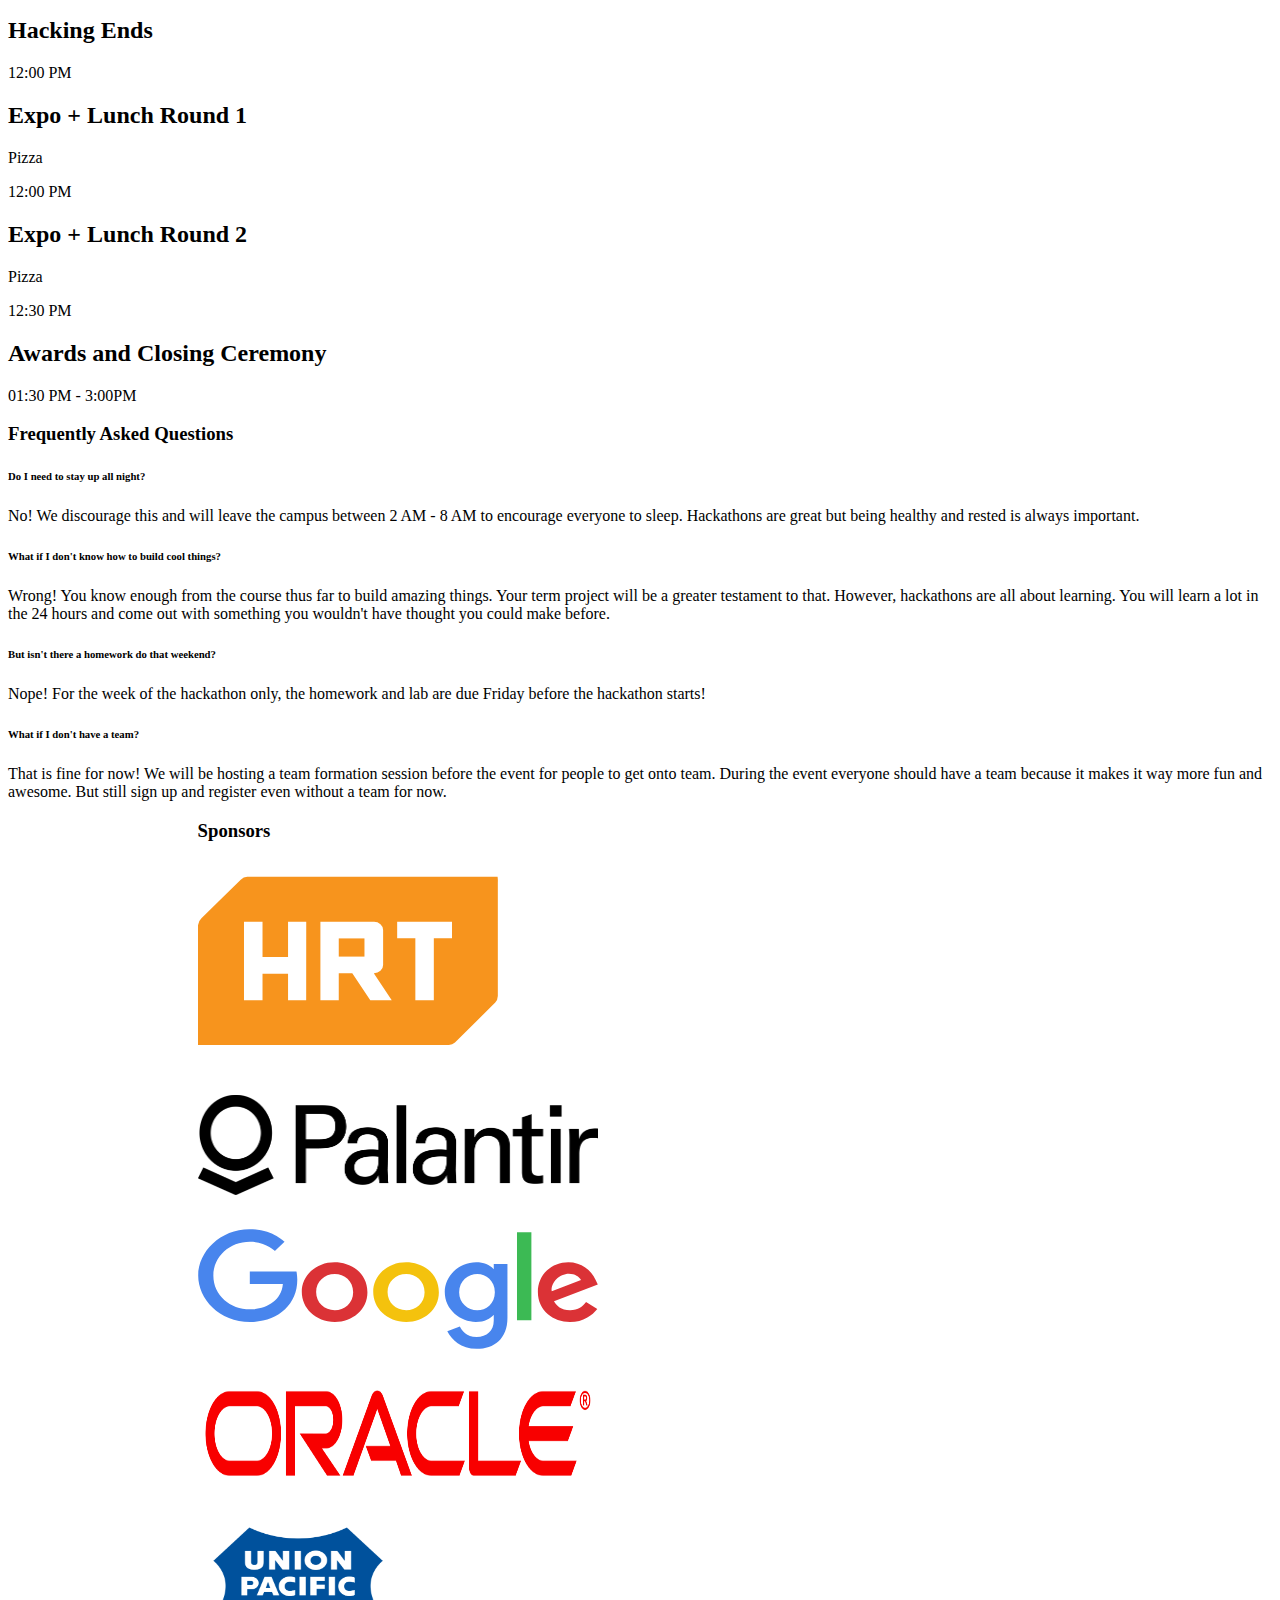
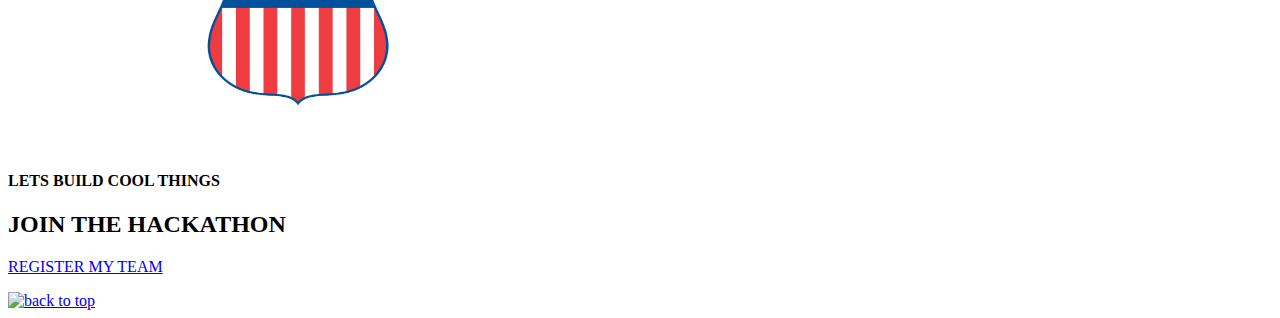
==== commit 619dd05d: "change order" ====
--- a/index.html
+++ b/index.html
@@ -421,27 +421,31 @@
             </div>
 
             <div class="row" style="padding-bottom: 30px">
+                <div class="col-12 wow fadeInRight pull-right" data-wow-duration="2s">
+                    <img width="300px" height="200px" src="logos/hrt.svg" class="img-rounded"> 
+                </div>
+            </div>
+
+            <div class="row" style="padding-bottom: 30px">
                 <div class="col-12 wow fadeInLeft pull-left" data-wow-duration="2s">
                     <img width="400px" height="100px" src="logos/palantir.png" class="img-rounded"> 
                 </div>
             </div>
+
             <div class="row" style="padding-bottom: 30px">
                 <div class="col-12 wow fadeInRight pull-right" data-wow-duration="2s">
-                    <img width="300px" height="200px" src="logos/hrt.svg" class="img-rounded"> 
-                </div>
-            </div>
+                    <img width="400px" height="120px" src="logos/google.svg" class="img-rounded"> 
+                </div>
+            </div>
+
             <div class="row" style="padding-bottom: 30px">
                 <div class="col-12 wow fadeInLeft pull-left" data-wow-duration="2s">
                     <img width="400px" height="100px" src="logos/oracle.png" class="img-rounded"> 
                 </div>
             </div>
+         
             <div class="row" style="padding-bottom: 30px">
-                <div class="col-12 wow fadeInRight pull-right" data-wow-duration="2s">
-                    <img width="400px" height="120px" src="logos/google.svg" class="img-rounded"> 
-                </div>
-            </div>
-            <div class="row" style="padding-bottom: 30px">
-                <div class="col-12 wow fadeInLeft pull-left">
+                <div class="col-12 wow fadeInRight pull-right">
                     <img width="200px" height="200px" src="logos/union_pacific.png" class="img-rounded"> 
                 </div>
             </div>
